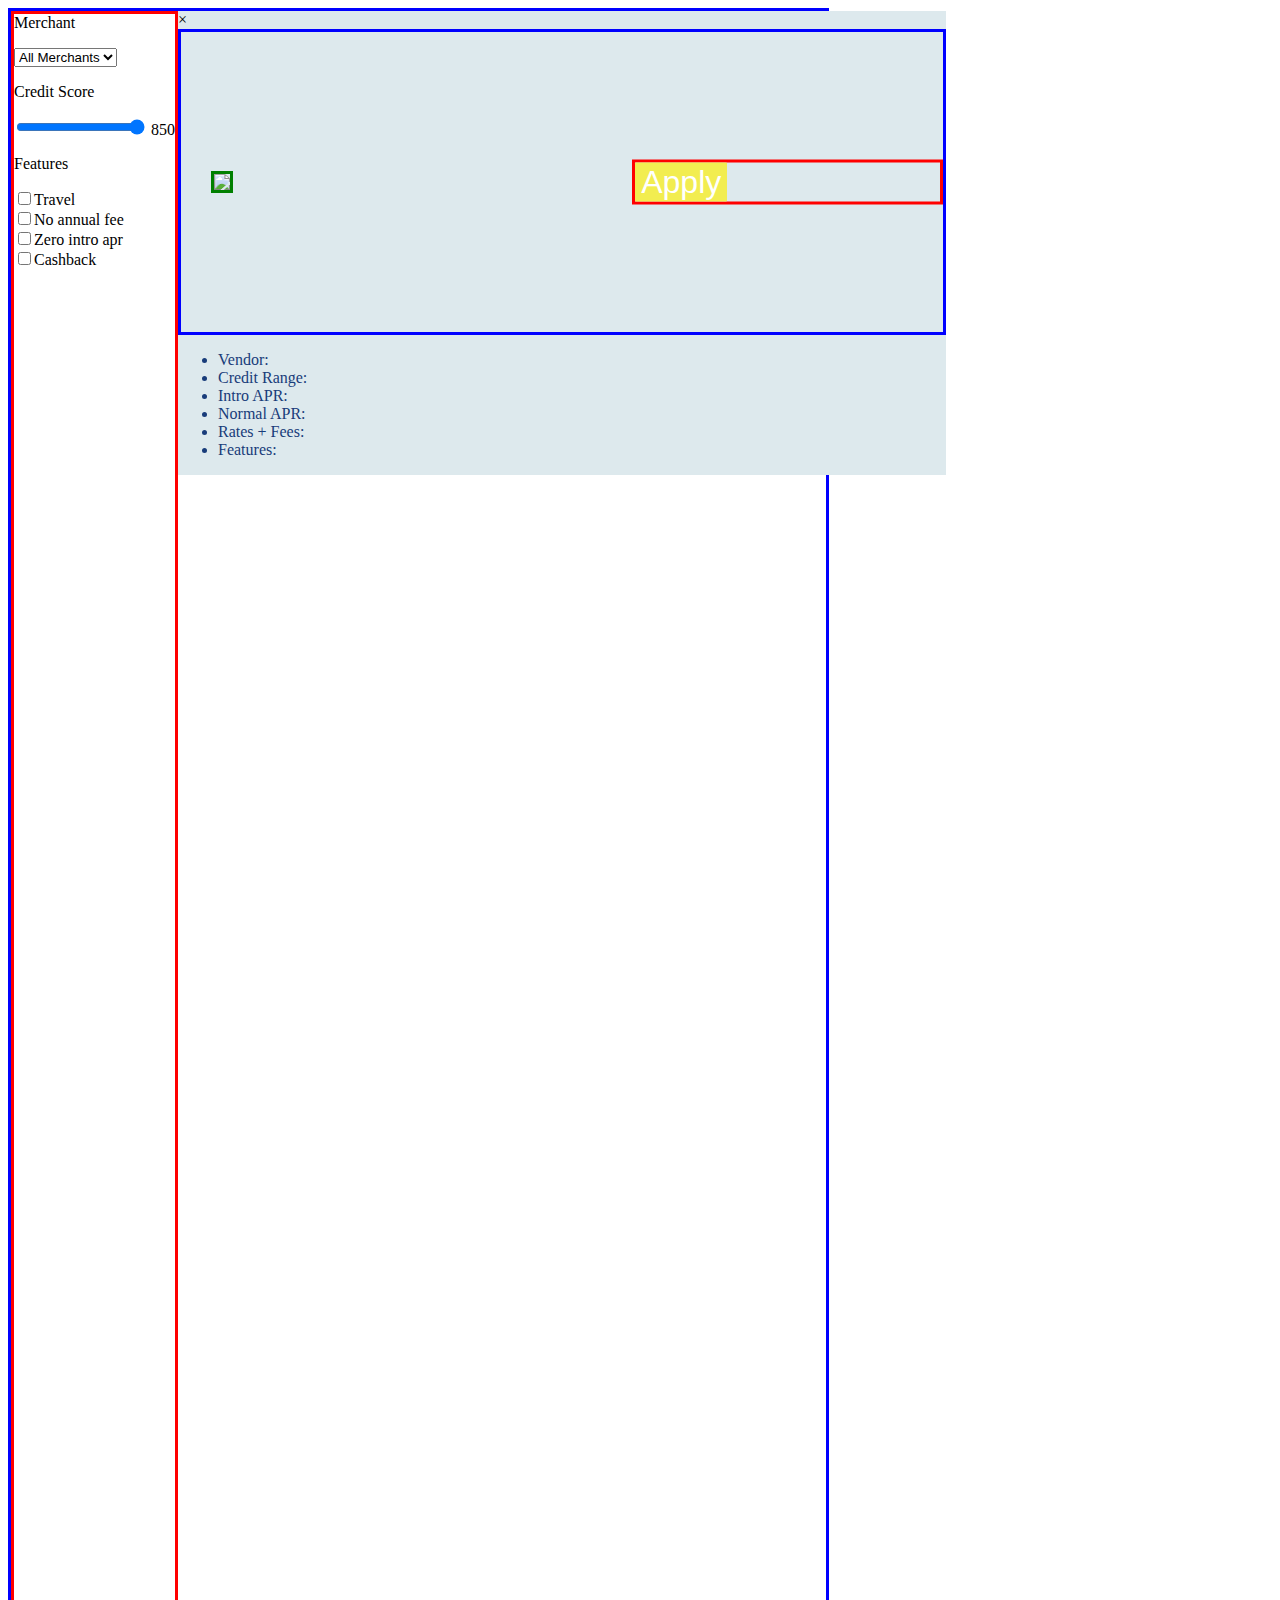
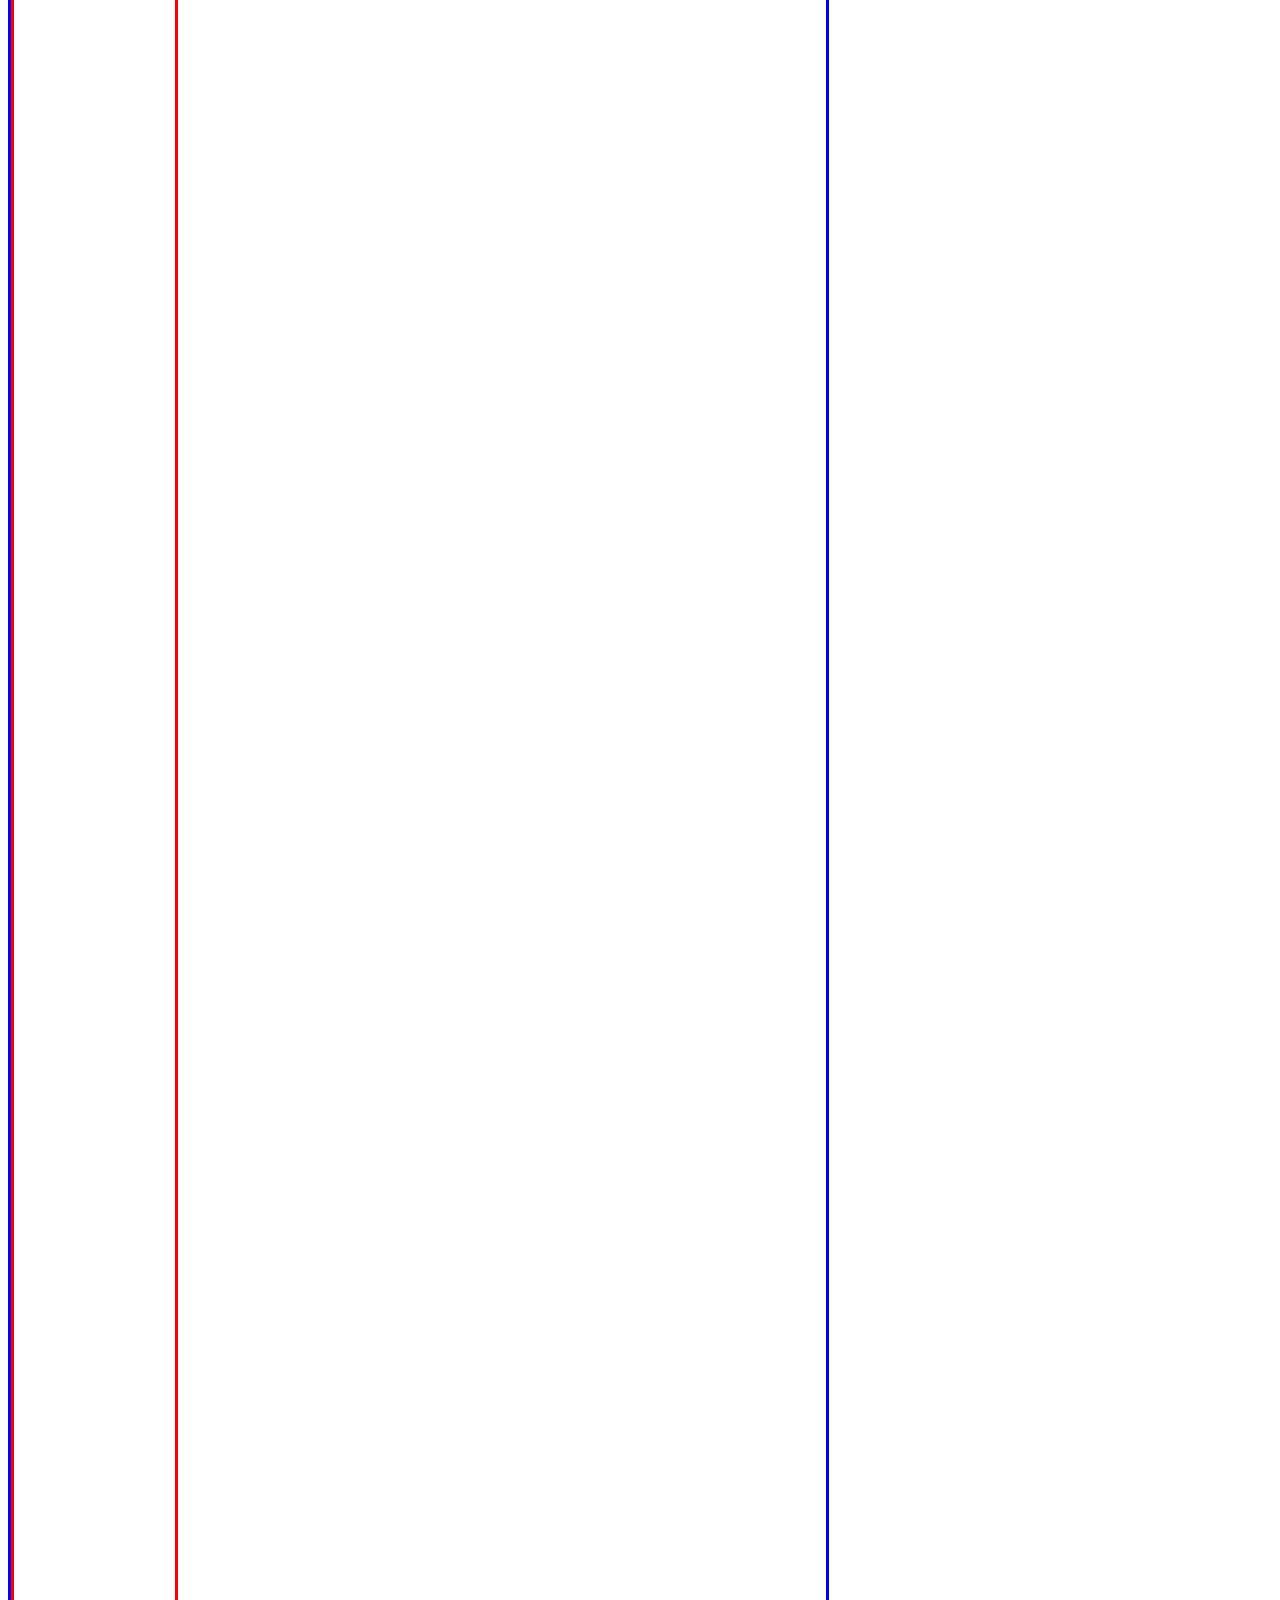
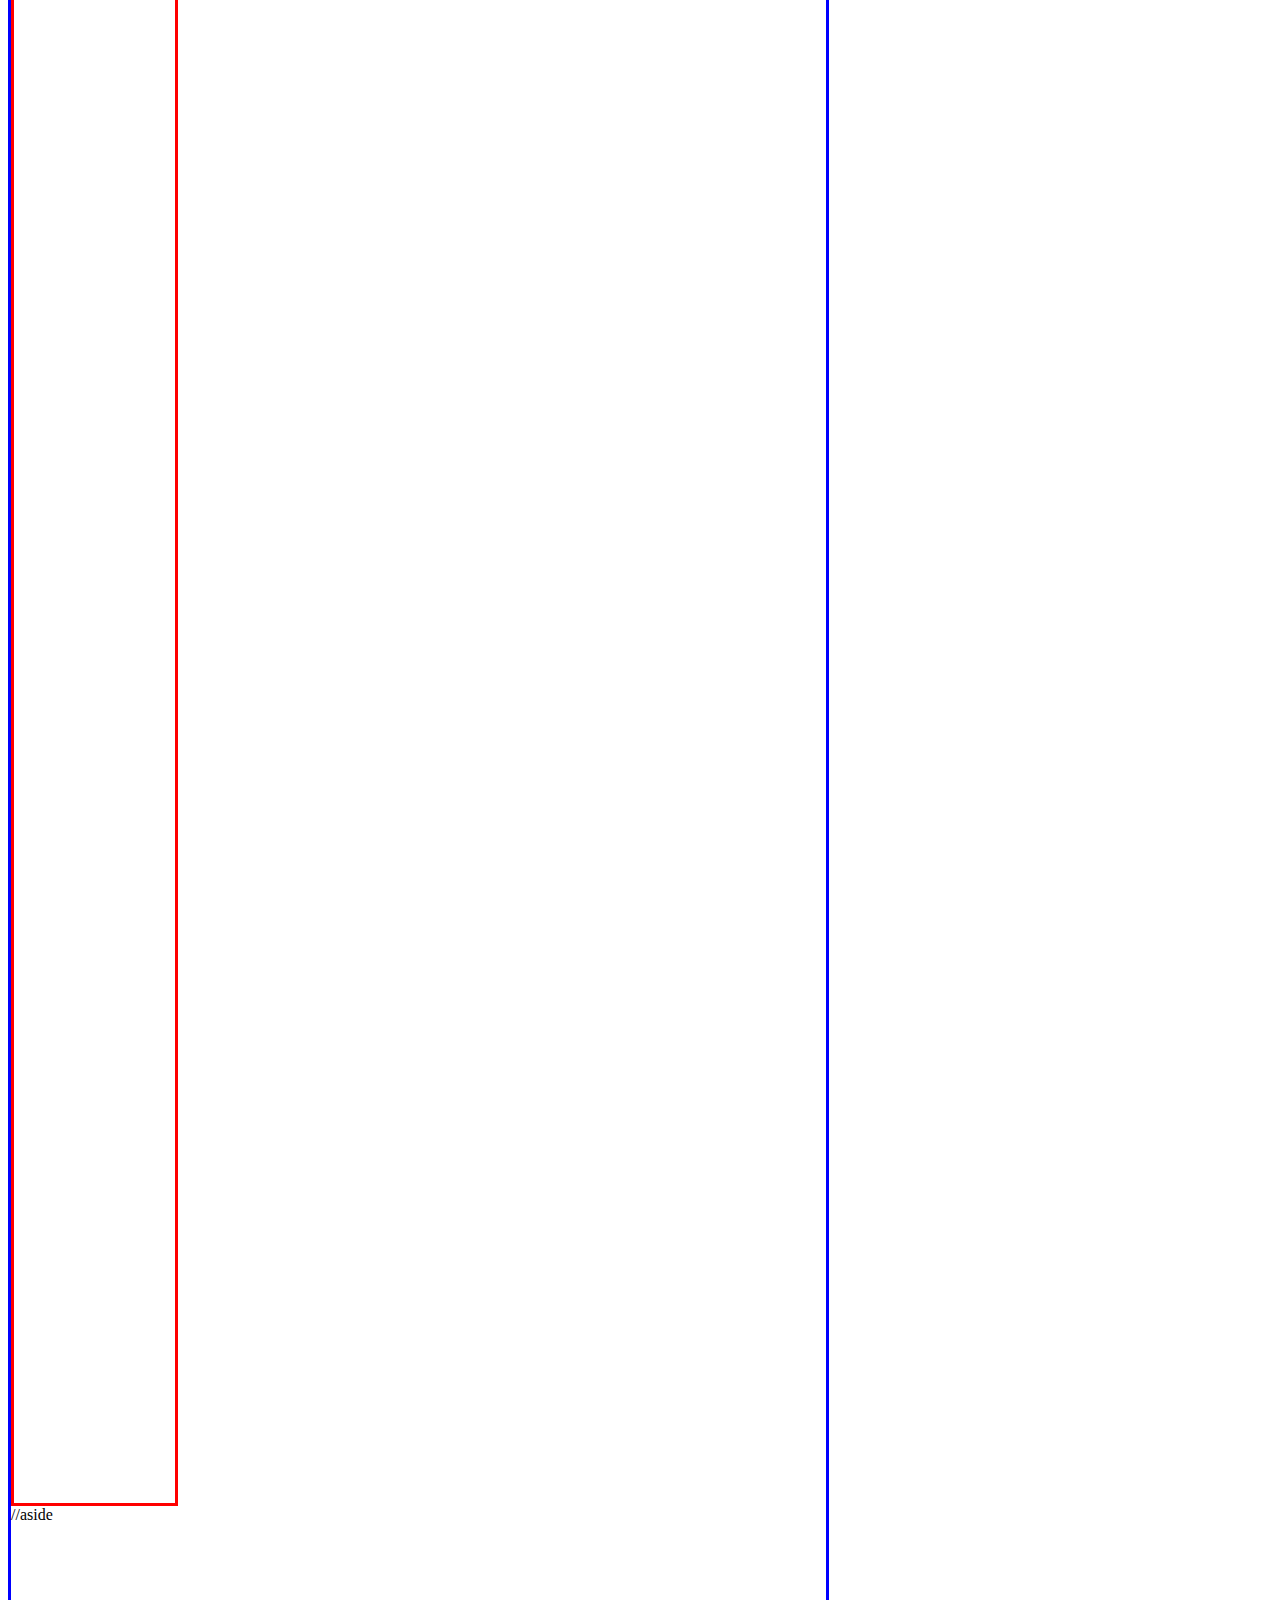
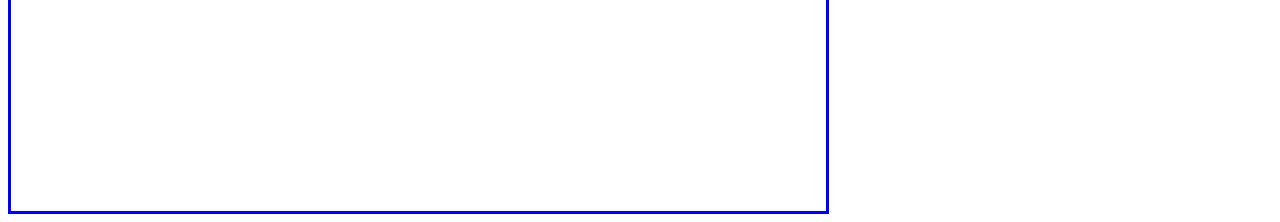
==== index.html @ 8dd1f208 "Merge branch 'master' of https://github.com/nkomirisetti/CreditCard2" ====
<!-- https://nkomirisetti.github.io/CreditCard2/ -->
<html>

  <head><!-- Global site tag (gtag.js) - Google Analytics -->
    <script async src="https://www.googletagmanager.com/gtag/js?id=UA-114930110-1"></script>
    <script>
      window.dataLayer = window.dataLayer || [];
      function gtag(){dataLayer.push(arguments);}
      gtag('js', new Date());
      gtag('config', 'UA-114930110-1');
    </script>
    <link rel="stylesheet" type="text/css" href="mystyle.css">
    <title>RoNi Cards</title>
  </head>

  <body>
  <div id="container-full">
  <div id="display-row">
    <script type ="text/javascript" src = "./script.js"></script>
    <div id="sidebar">
      <form>
        <div>
          <p>Merchant</p>
          <select id="selectMerchant" onchange="return generalUpdate()">
            <option  value="all merchants">All Merchants</option>
          </select>
        </div>
        <p>Credit Score</p>
          <div class="slidecontainer">
            <input oninput="return updateCreditScore()" onchange="return generalUpdate()"  type="range" min="300" max="850" value="850" class="slider" id="slideCreditScore">
            <label id="creditScoreLabel">850</label>
          </div>
          <p>Features</p>
          <div>
            <input type="checkbox" onclick="return generalUpdate()" name="features" id="travel" value="travel">Travel <br>
            <input type="checkbox" onclick="return generalUpdate()" name="features" id="no_annual_fee" value="no_annual_fee">No annual fee<br>
            <input type="checkbox" onclick="return generalUpdate()" name="features" id="zero_intro_apr" value="zero_intro_apr">Zero intro apr<br>
            <input type="checkbox" onclick="return generalUpdate()" name="features" id="cashback" value="cashback">Cashback<br>
          </div>
      </form>
    </div>

    <div id="cardListAndModal">
      <div id="modalWindow">
        <div id="modalContent">
          <span class="modalCloseX">×</span>
          <div id="modalImageAndApply">
            <div id="modalImageDiv">
              <img id="modalImage" src="https://www.bankofamerica.com/content/images/ContextualSiteGraphics/CreditCardArt/en_US/Approved_PCM/8blm_trvsigcm_v_250x158.png">
            </div>
            <div id="modalApplyDiv">
              <button id="modalApplyButton">Apply</button>
            </div>
          </div>
          <div id="modalInfoDiv">
            <ul>
              <li>Vendor: </li>
              <li>Credit Range: </li>
              <li>Intro APR: </li>
              <li>Normal APR: </li>
              <li>Rates + Fees: </li>
              <li>Features: </li>
            </ul>
          </div>
          
        </div>
      </div>
      <main id="cardListContainer">

      </main>
    </div>
    </div>//aside
    </div>
  </body>
</html>
---- mystyle.css ----
#container-full {
	display: table;
	border: 3px solid blue;
	height: 5000px;
}

#display-row {
	display: table-row;
}

#cardListAndModal {
	display: table-cell;
	position: relative;
	float: right;
	/*border: 3px solid red;*/
}

#sidebar{
	vertical-align: top;
	display: table-cell;
	position: relative;
	border: 3px solid red;
	max-width: 10%;
	min-width: 142px;
}

#cardListContainer {
/*	border: 3px solid red;*/

	width: 648px;
	max-width: 648px;
	overflow: auto;
}

#cardList {
	list-style-type: none;

}

#cardListElement{
	list-style-type: none;
	/*border: 3px solid red;*/
}

#cardContainer {
	border-radius: 7px;
	margin-bottom: 20px;

	border: 3px solid #89979C;
	background-color: #C1D5DB;
	height: 250px;
	/*height: 30%;*/

}

#cardImageContainer {
	/*border: 3px solid red;*/
	margin-left: 5px;
	float: left;
	position: relative;
	top: 50%;
	transform: translateY(-50%);
}

#cardInfoContainer {
	/*border: 3px solid blue;*/
	margin-right: 50px;
	/*width: 50%;*/
	max-width: 50%;
	float: right;
	position: relative;
	top: 50%;
	transform: translateY(-50%);
}

#cardImage {
	width: 200px;
	height: auto;
}

#cardInfoList {
	margin-right: 30px;
	/*border: 3px solid red;*/
	float: left;
	list-style-type: none;
	font-family: 'Helvetica', 'Arial', sans-serif;
	width: 300px;
}

#infoListElement {
	/*border: 3px solid blue;*/
	font-size: .85em;
	color: #183C7A;
	padding: 2%;
}

#cardDetailsButton{
	background-color: #183C7A;
	color: white;
	text-align: center;
  	text-decoration: none;
  	border: none;
  	border-radius: 15px;
  	font-size: 1em;
}

#modalWindow {
	background-color: #DDE9ED;
	/*border: 3px solid blue;*/
	display: block; /*none Hidden by default */
    position: fixed; /* Stay in place */
    margin: auto;
    z-index: 1; /* Sit on top */
    width: 60%;
}

#modalImageAndApply {
	border: 3px solid blue;
	height: 300px;
}

#modalImageDiv {
	border: 3px solid green;

	float: left;
	position: relative;
	top: 50%;
	transform: translateY(-50%);
	margin-left: 30px;
	/*width: 50%;*/
}

#modalApplyDiv{
	position: relative;
	top: 50%;
	transform: translateY(-50%);
	border: 3px solid red;
	float: right;
	width: 40%;
}

#modalApplyButton {
	background-color: #F2ED50;
	color: white;
	text-align: center;
  	text-decoration: none;
  	border: none;
  	border-radius: 1px;
  	font-size: 2em;
  	font-family: 'Arial Black', 'Arial', sans-serif;
}

#modalInfoDiv {
	color: #183C7A;
}

#modalCloseX {
	float: right;
	font-size: 5em;
	font-weight: bold;
}

.modalCloseX:hover,
.modalCloseX:focus {
    color: #000;
    text-decoration: none;
    cursor: pointer;
}

#content{


}



/*aside {
  float: left;
  position: relative;

}*/

main {
  //flex: 7;
}

/* Form styling */

/*aside {
  display: flex;
  flex-flow: column;
  align-items: stretch;
}

aside div {
  margin-bottom: 20px;
}
*/
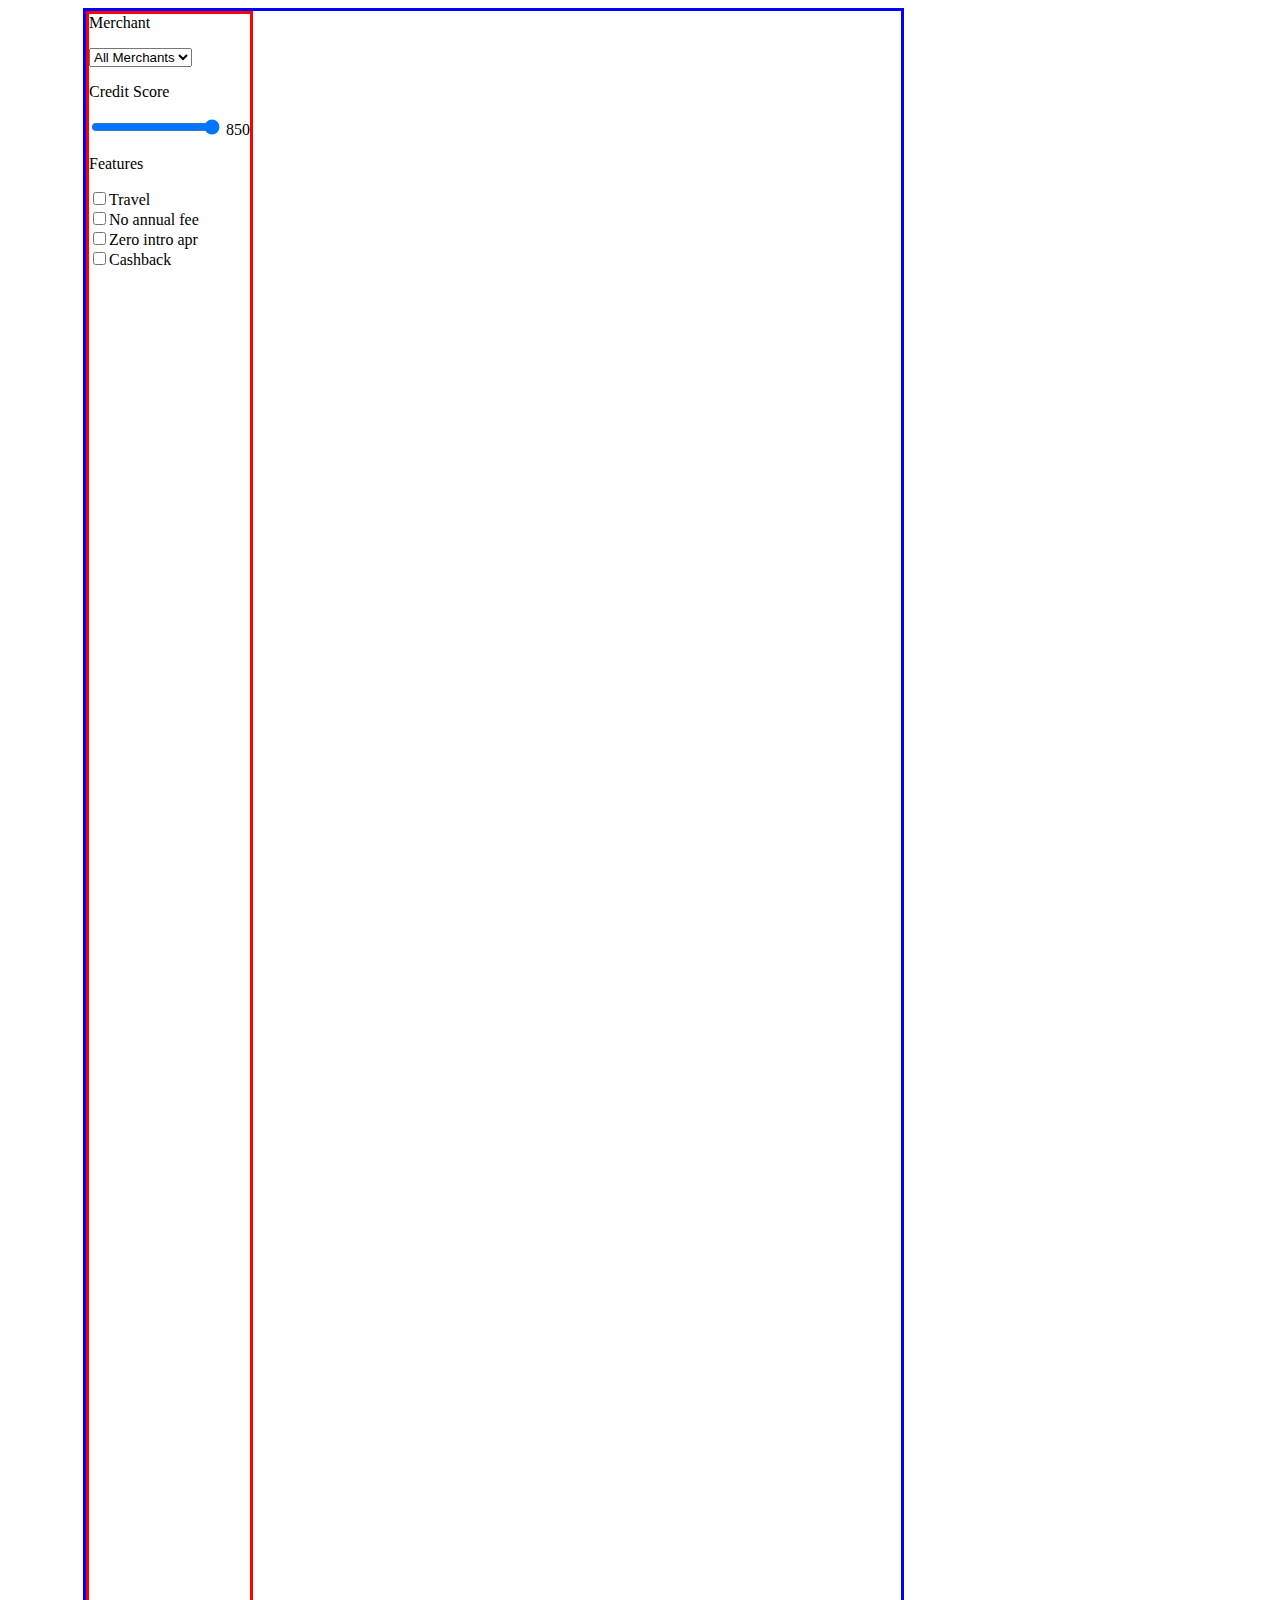
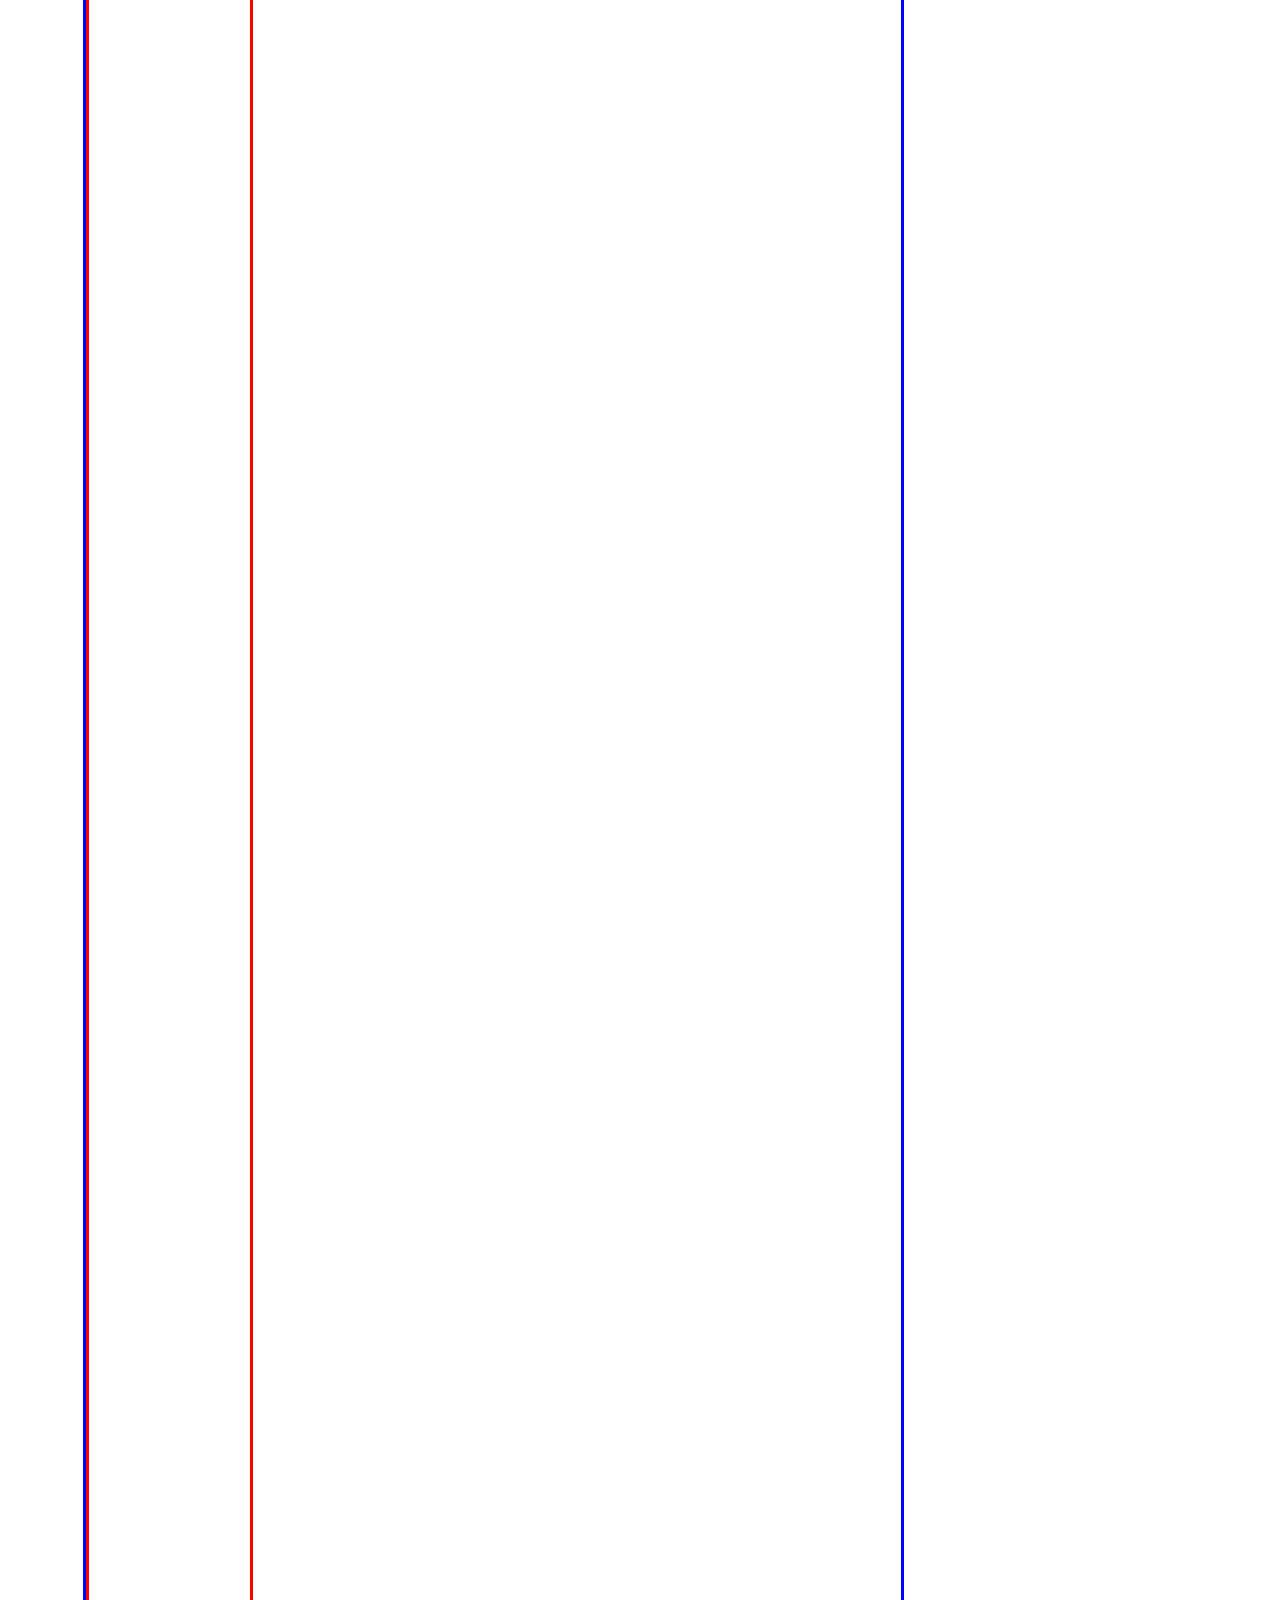
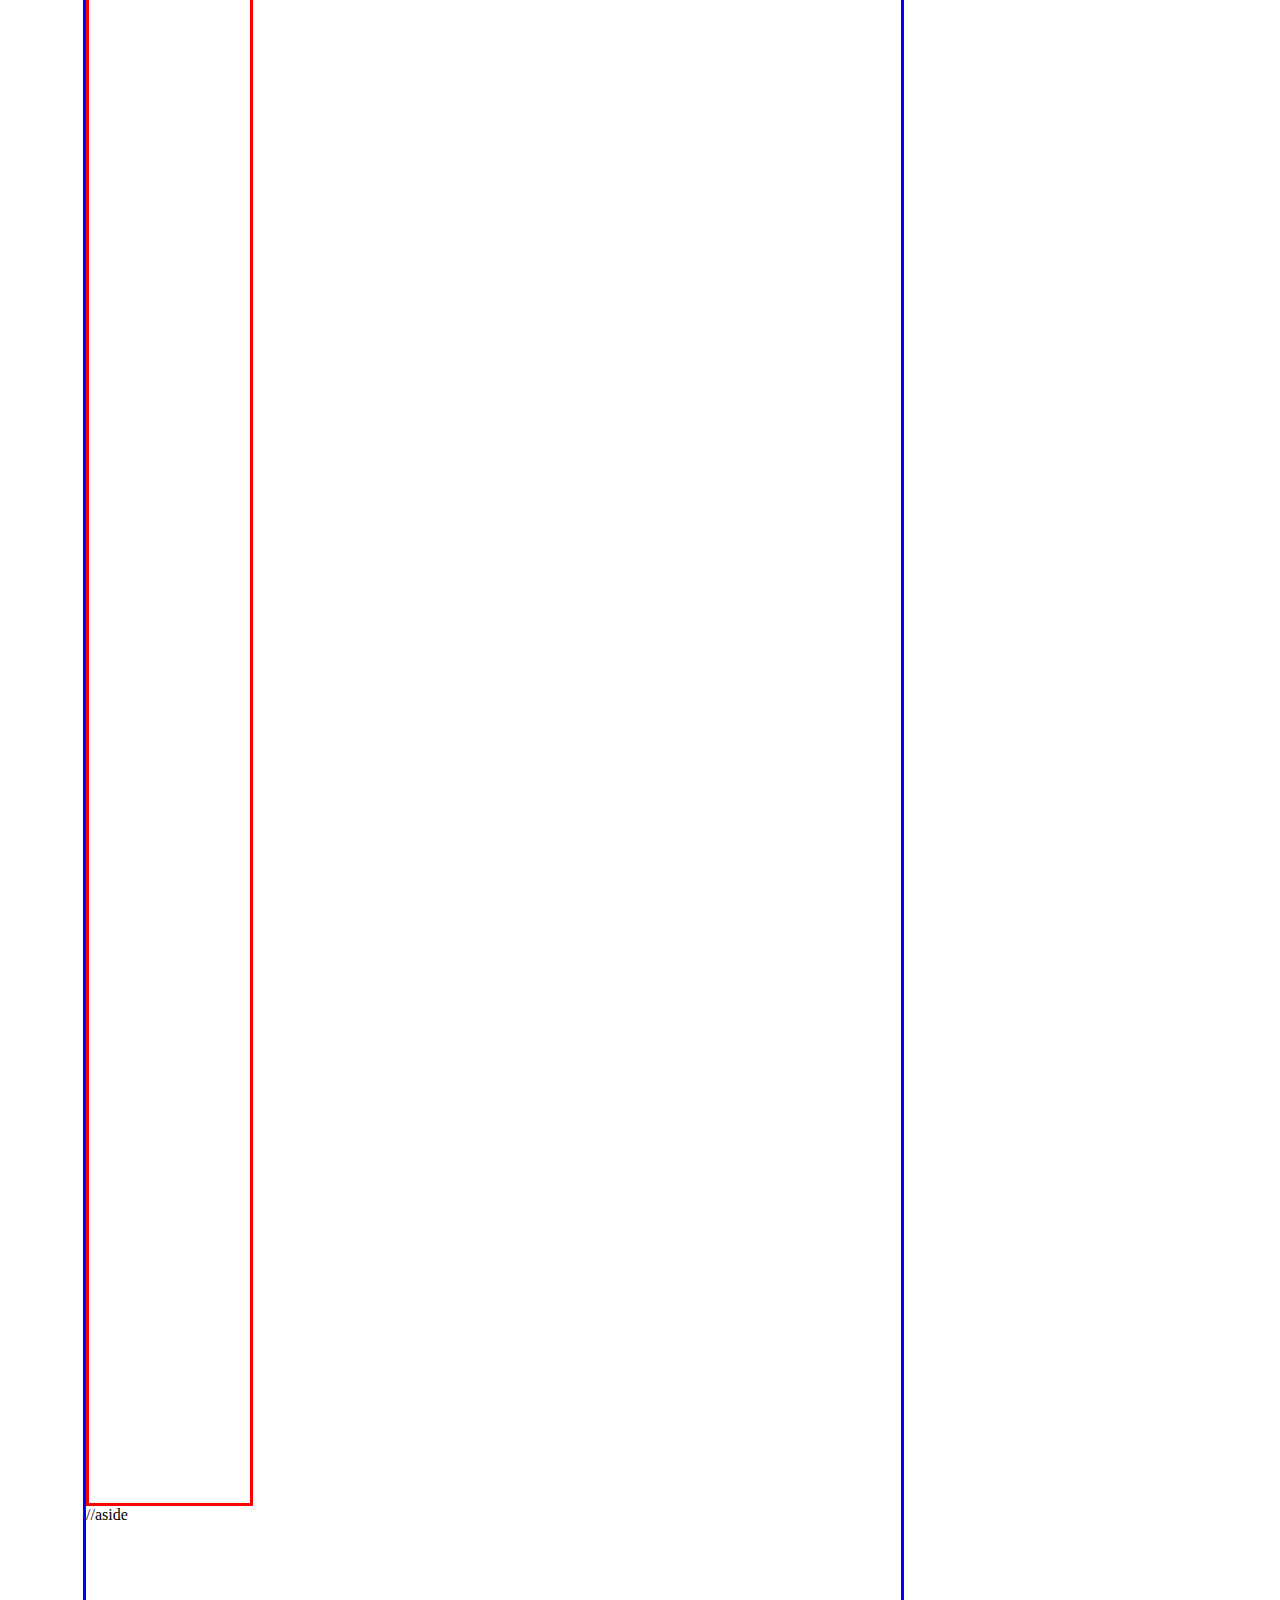
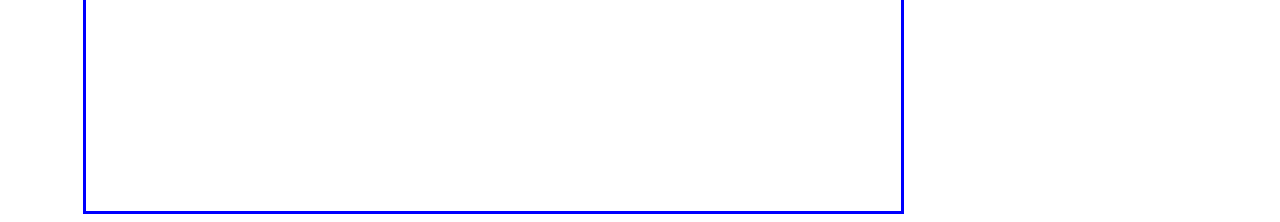
==== commit 72388ff3: "Merge branch 'master' of https://github.com/nkomirisetti/CreditCard2" ====
--- a/index.html
+++ b/index.html
@@ -21,7 +21,7 @@
       <form>
         <div>
           <p>Merchant</p>
-          <select id="selectMerchant" onchange="return generalUpdate()">
+          <select id="selectMerchant" onchange="return generalUpdate()" onclick="return merchantEvent()">
             <option  value="all merchants">All Merchants</option>
           </select>
         </div>
@@ -44,6 +44,7 @@
       <div id="modalWindow">
         <div id="modalContent">
           <span class="modalCloseX">×</span>
+          <span class="modalCardName"></span>
           <div id="modalImageAndApply">
             <div id="modalImageDiv">
               <img id="modalImage" src="https://www.bankofamerica.com/content/images/ContextualSiteGraphics/CreditCardArt/en_US/Approved_PCM/8blm_trvsigcm_v_250x158.png">
@@ -62,7 +63,7 @@
               <li>Features: </li>
             </ul>
           </div>
-          
+
         </div>
       </div>
       <main id="cardListContainer">
--- a/mystyle.css
+++ b/mystyle.css
@@ -1,4 +1,5 @@
 #container-full {
+	margin-left: 75px;
 	display: table;
 	border: 3px solid blue;
 	height: 5000px;
@@ -107,7 +108,7 @@
 #modalWindow {
 	background-color: #DDE9ED;
 	/*border: 3px solid blue;*/
-	display: block; /*none Hidden by default */
+	display: none; /*none Hidden by default */
     position: fixed; /* Stay in place */
     margin: auto;
     z-index: 1; /* Sit on top */
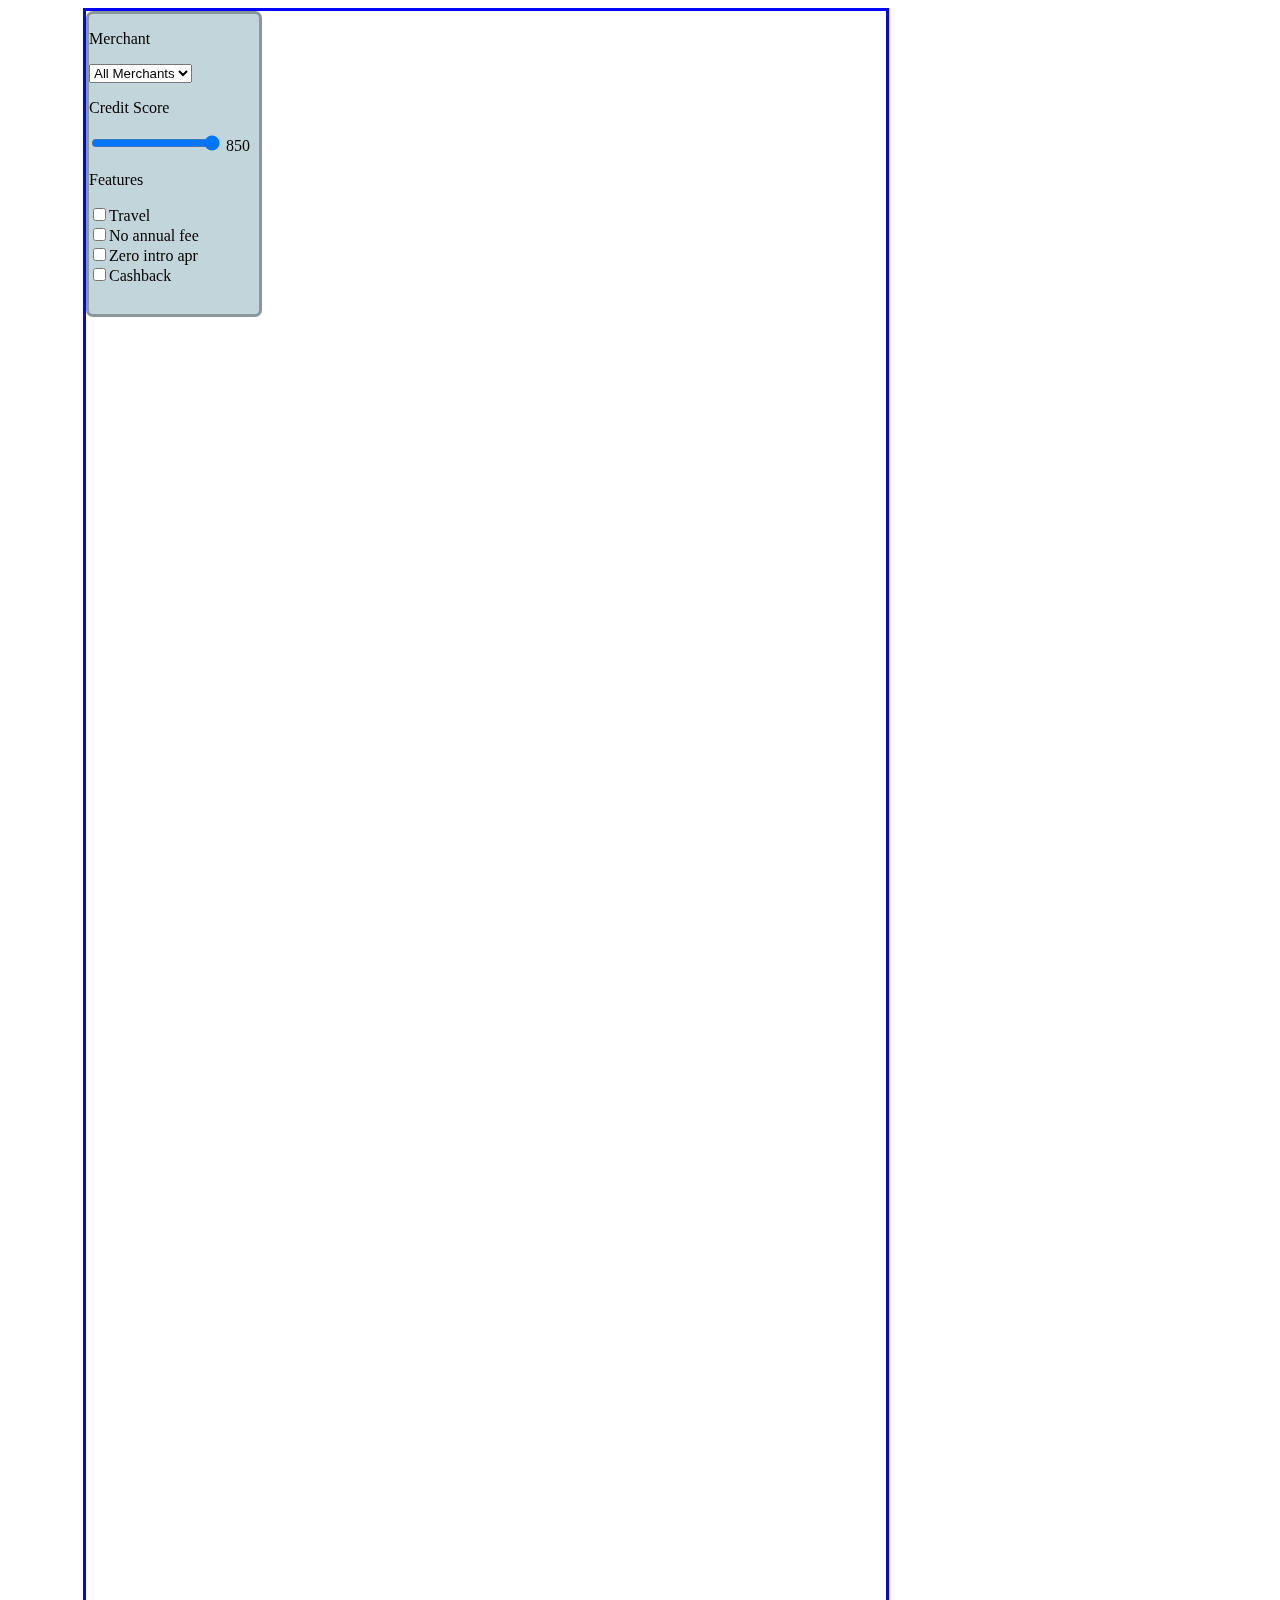
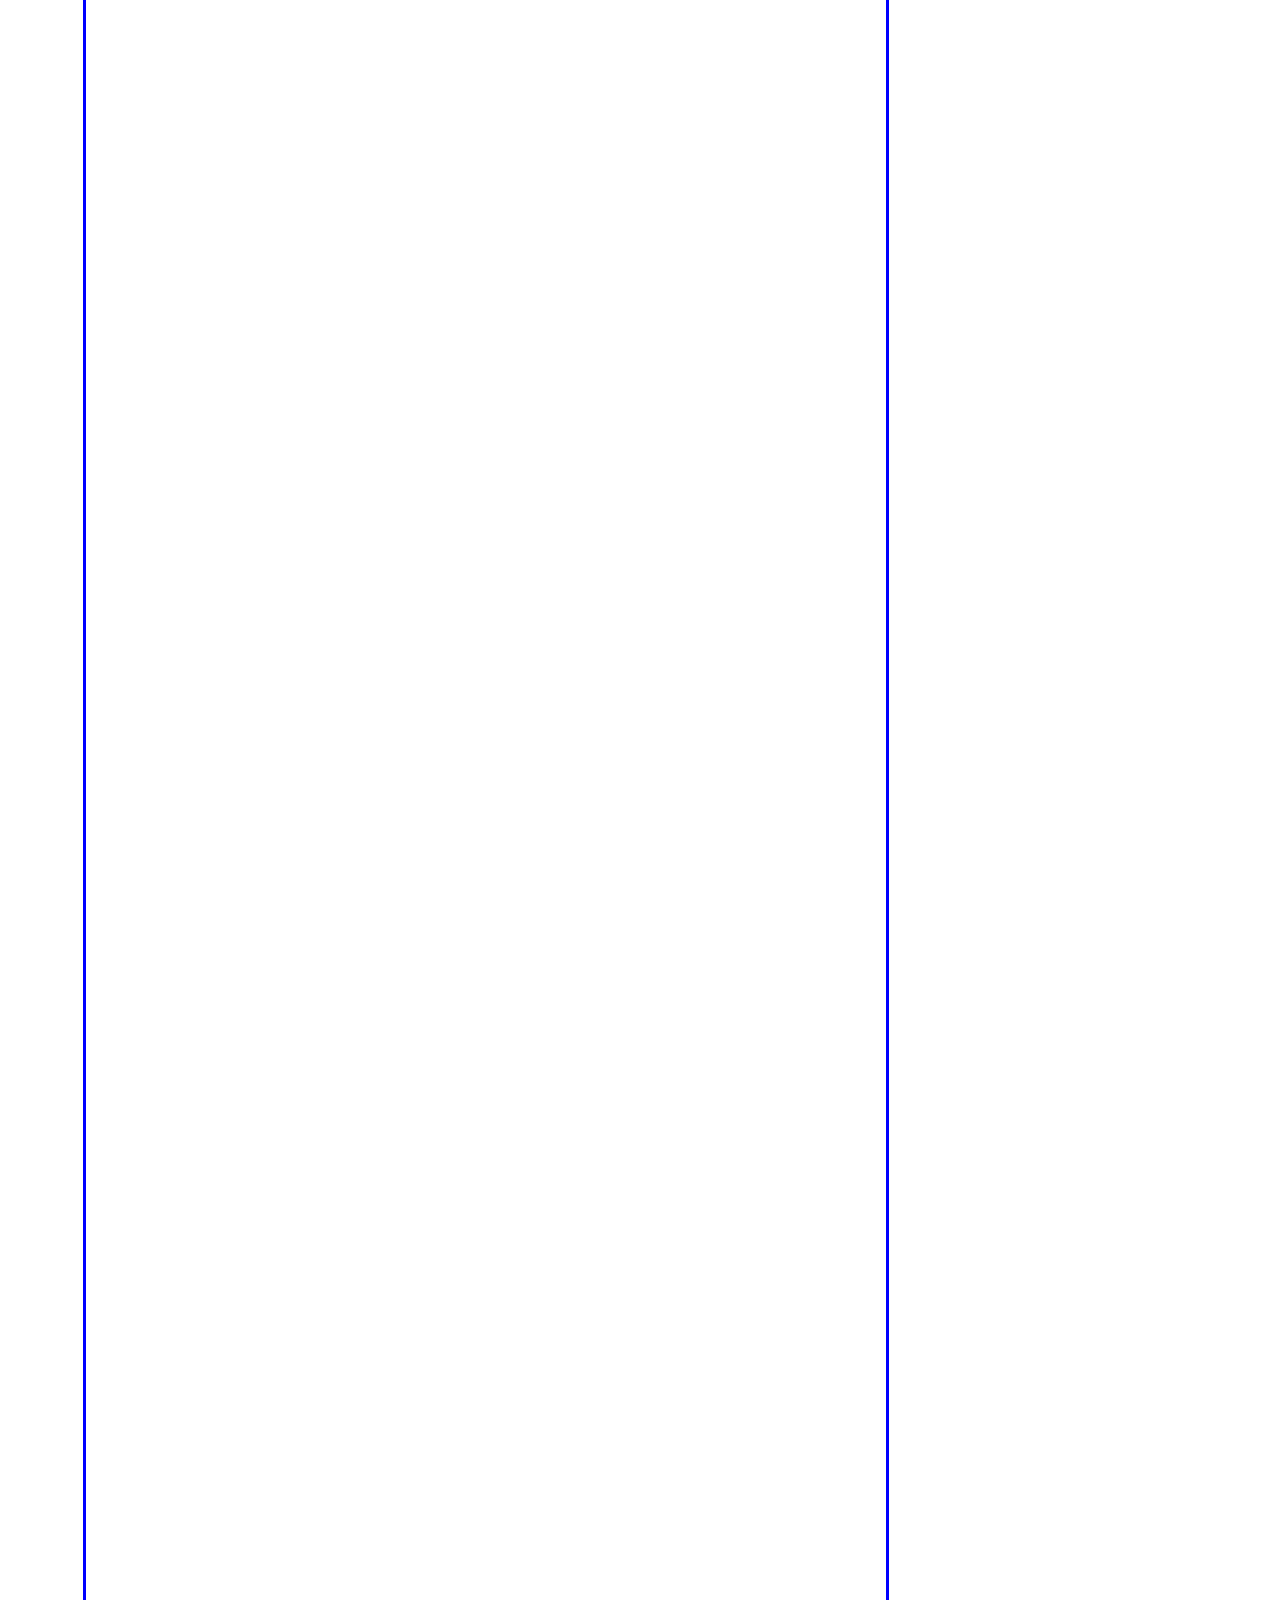
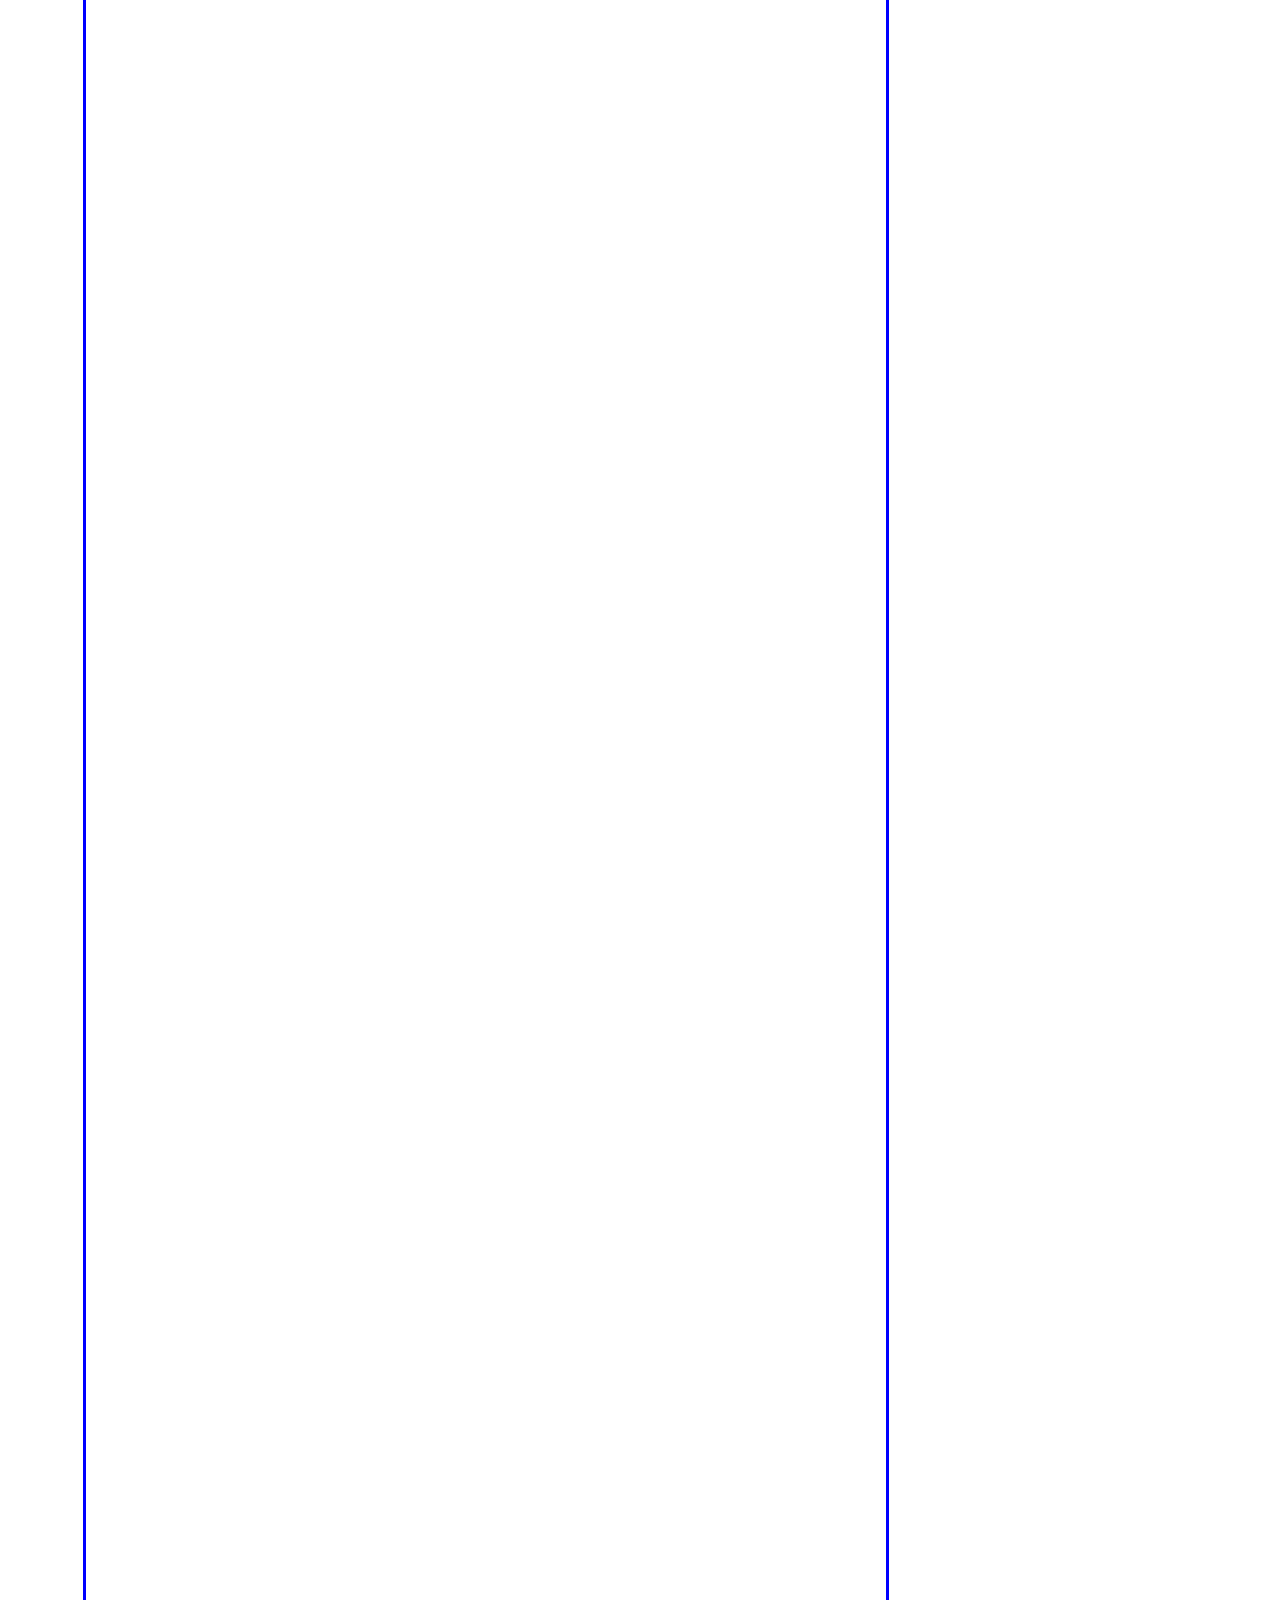
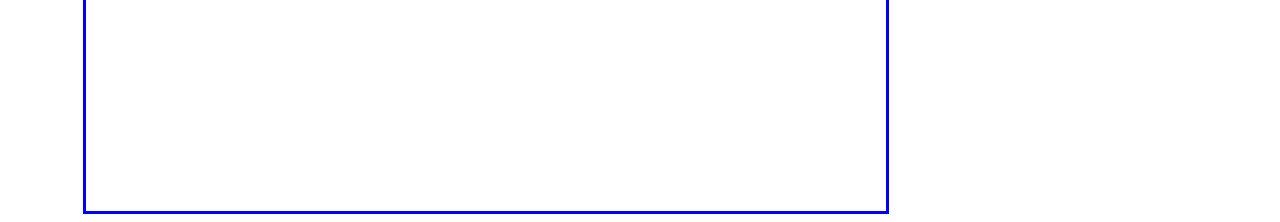
==== commit 5b679e65: "google analytics updates" ====
--- a/index.html
+++ b/index.html
@@ -2,13 +2,35 @@
 <html>
 
   <head><!-- Global site tag (gtag.js) - Google Analytics -->
-    <script async src="https://www.googletagmanager.com/gtag/js?id=UA-114930110-1"></script>
+    <!-- Google Analytics
+    <script>
+    (function(i,s,o,g,r,a,m){i['GoogleAnalyticsObject']=r;i[r]=i[r]||function(){
+    (i[r].q=i[r].q||[]).push(arguments)},i[r].l=1*new Date();a=s.createElement(o),
+    m=s.getElementsByTagName(o)[0];a.async=1;a.src=g;m.parentNode.insertBefore(a,m)
+    })(window,document,'script','https://www.google-analytics.com/analytics.js','ga');
+
+    ga('create', 'UA-114930110-1', 'auto');
+    ga('send', 'pageview');
+    </script>
+     End Google Analytics -->
+     <!-- code option two-->
+    <!-- <script async src="https://www.googletagmanager.com/gtag/js?id=UA-114930110-1"></script>
     <script>
       window.dataLayer = window.dataLayer || [];
       function gtag(){dataLayer.push(arguments);}
       gtag('js', new Date());
       gtag('config', 'UA-114930110-1');
-    </script>
+    </script> -->
+
+    <!-- Google Analytics -->
+<script>
+window.ga=window.ga||function(){(ga.q=ga.q||[]).push(arguments)};ga.l=+new Date;
+ga('create', 'UA-114930110-1', 'auto');
+ga('send', 'pageview');
+</script>
+<script async src='https://www.google-analytics.com/analytics.js'></script>
+<!-- End Google Analytics -->
+
     <link rel="stylesheet" type="text/css" href="mystyle.css">
     <title>RoNi Cards</title>
   </head>
@@ -21,21 +43,47 @@
       <form>
         <div>
           <p>Merchant</p>
-          <select id="selectMerchant" onchange="return generalUpdate()" onclick="return merchantEvent()">
-            <option  value="all merchants">All Merchants</option>
+          <select id="selectMerchant" onchange="return generalUpdate()" onclick="ga('send','event',
+            'Filters',
+            'merchantSelect',
+            selectMerchant.value
+          );">
+            <option value="all merchants">All Merchants</option>
           </select>
         </div>
         <p>Credit Score</p>
-          <div class="slidecontainer">
-            <input oninput="return updateCreditScore()" onchange="return generalUpdate()"  type="range" min="300" max="850" value="850" class="slider" id="slideCreditScore">
+          <div class="slidecontainer" >
+            <input oninput="return updateCreditScore()" onchange="return generalUpdate()"
+            type="range" min="300" max="850" value="850" class="slider" id="slideCreditScore"
+            onclick="ga('send','event',
+              'Filters',
+              'scoreSlide',
+              slideCreditScore.value
+            );">
             <label id="creditScoreLabel">850</label>
           </div>
           <p>Features</p>
           <div>
-            <input type="checkbox" onclick="return generalUpdate()" name="features" id="travel" value="travel">Travel <br>
-            <input type="checkbox" onclick="return generalUpdate()" name="features" id="no_annual_fee" value="no_annual_fee">No annual fee<br>
-            <input type="checkbox" onclick="return generalUpdate()" name="features" id="zero_intro_apr" value="zero_intro_apr">Zero intro apr<br>
-            <input type="checkbox" onclick="return generalUpdate()" name="features" id="cashback" value="cashback">Cashback<br>
+            <input type="checkbox" onclick="return generalUpdate(); ga('send','event',
+              'Filters',
+              'featuresChoose',
+              'travel'
+            );"  name="features" id="travel" value="travel">Travel <br>
+            <input type="checkbox" onclick="return generalUpdate(); ga('send','event',
+              'Filters',
+              'featuresChoose',
+              'no_annual_fee'
+            );" name="features" id="no_annual_fee" value="no_annual_fee">No annual fee<br>
+            <input type="checkbox" onclick="return generalUpdate()" ga('send','event',
+              'Filters',
+              'featuresChoose',
+              'zero_intro_apr'
+            ); name="features" id="zero_intro_apr" value="zero_intro_apr">Zero intro apr<br>
+            <input type="checkbox" onclick="return generalUpdate()"ga('send','event',
+              'Filters',
+              'featuresChoose',
+              'cashback'
+            ); name="features" id="cashback" value="cashback">Cashback<br>
           </div>
       </form>
     </div>
--- a/mystyle.css
+++ b/mystyle.css
@@ -3,6 +3,7 @@
 	display: table;
 	border: 3px solid blue;
 	height: 5000px;
+	width: 800px;
 }
 
 #display-row {
@@ -17,12 +18,19 @@
 }
 
 #sidebar{
-	vertical-align: top;
+	position: fixed;
+	border-radius: 7px;
+	border: 3px solid #89979C;
+
+	background-color: #C1D5DB;
+	/*vertical-align: top;*/
+	height: 300px;
+	width: 170;
 	display: table-cell;
-	position: relative;
-	border: 3px solid red;
-	max-width: 10%;
-	min-width: 142px;
+	/*position: relative;*/
+	/*border: 3px solid red;*/
+	/*max-width: 10%;
+	min-width: 142px;*/
 }
 
 #cardListContainer {
@@ -106,6 +114,8 @@
 }
 
 #modalWindow {
+	border-radius: 7px;
+
 	background-color: #DDE9ED;
 	/*border: 3px solid blue;*/
 	display: none; /*none Hidden by default */
@@ -117,7 +127,7 @@
 
 #modalImageAndApply {
 	border: 3px solid blue;
-	height: 300px;
+	height: 250px;
 }
 
 #modalImageDiv {
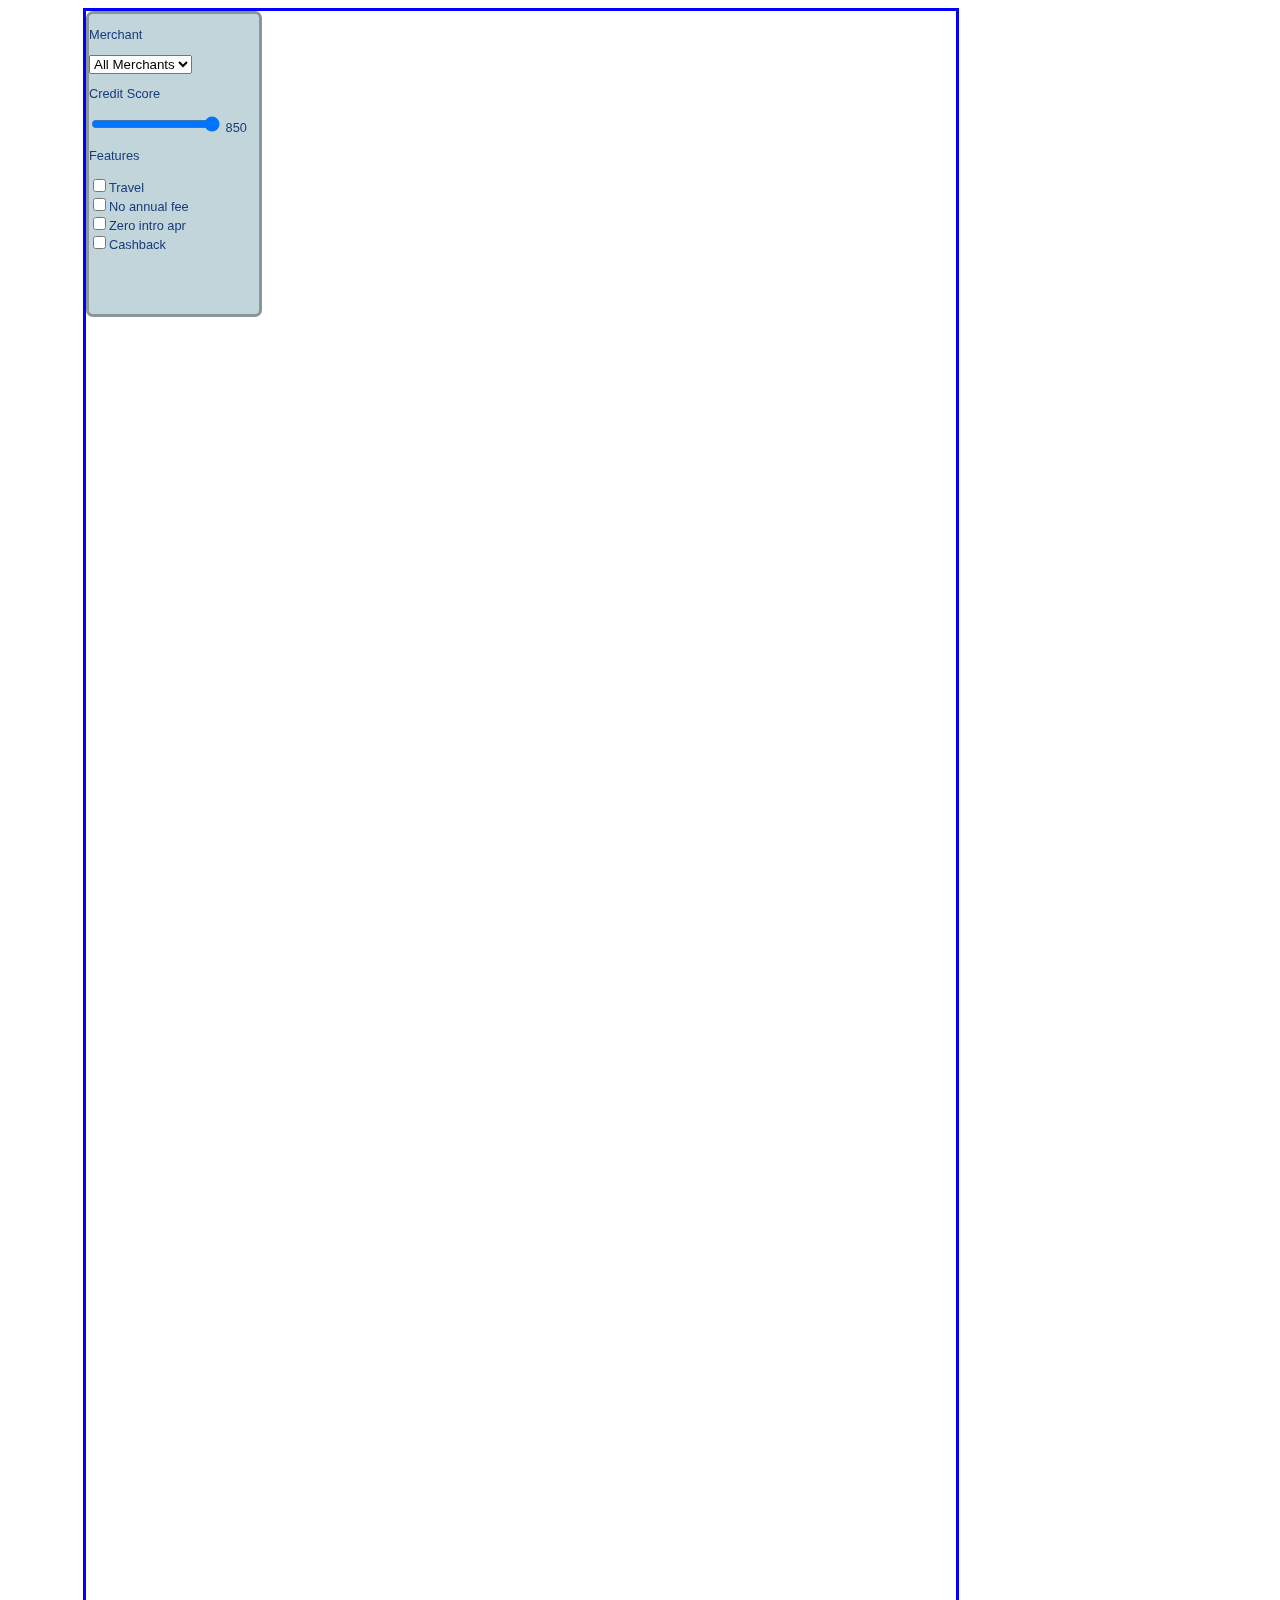
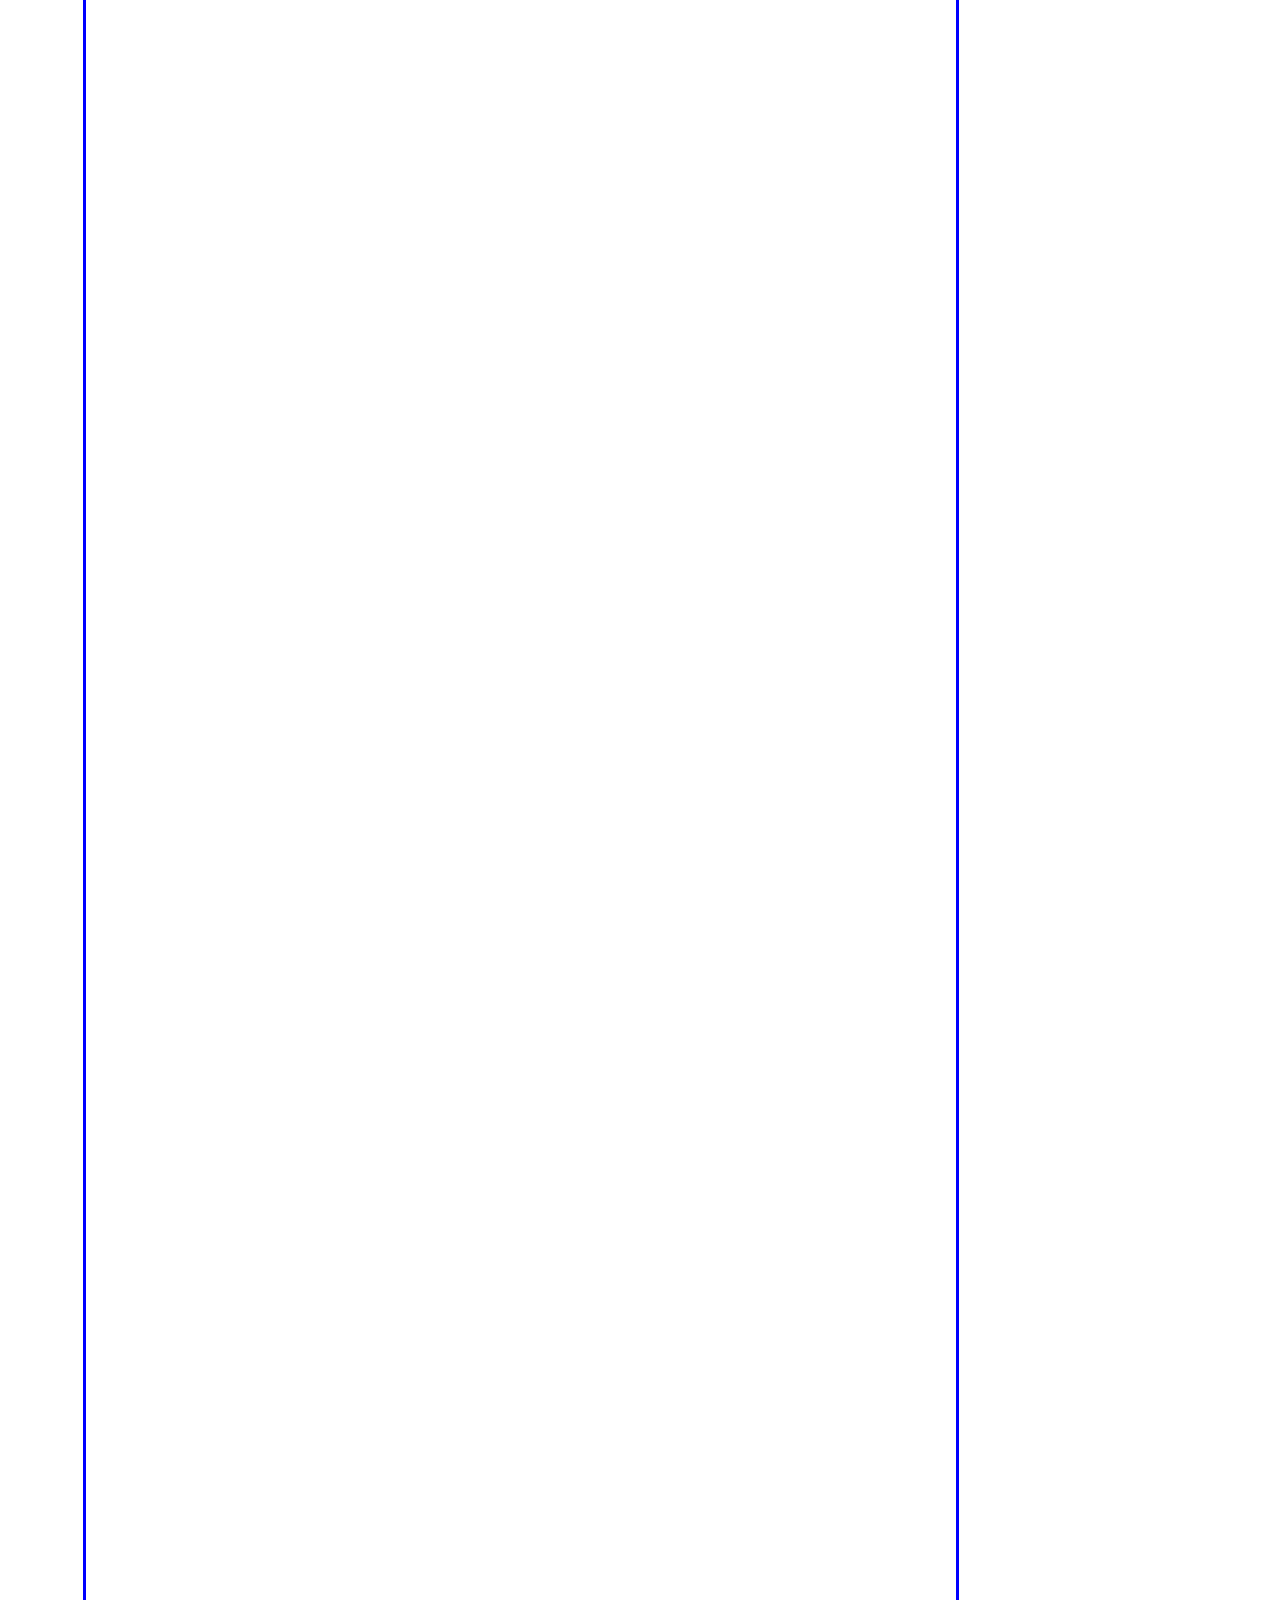
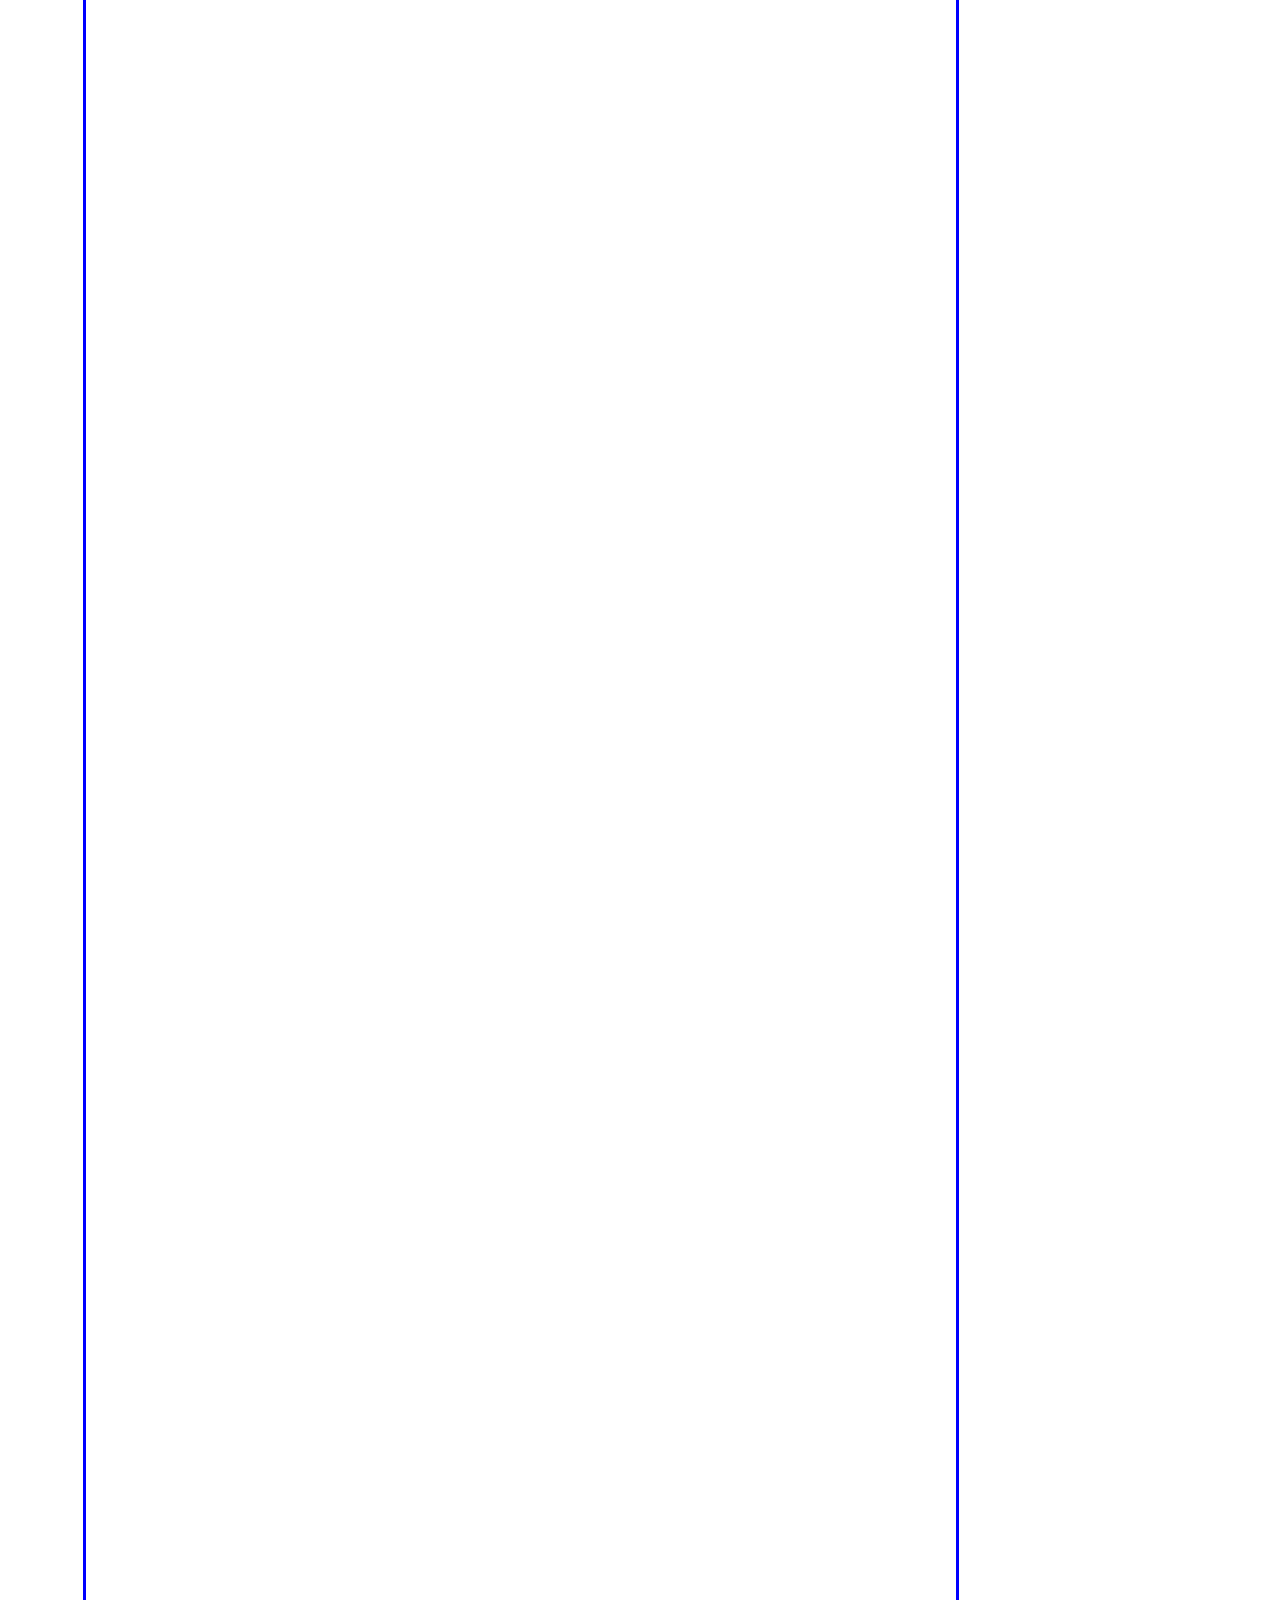
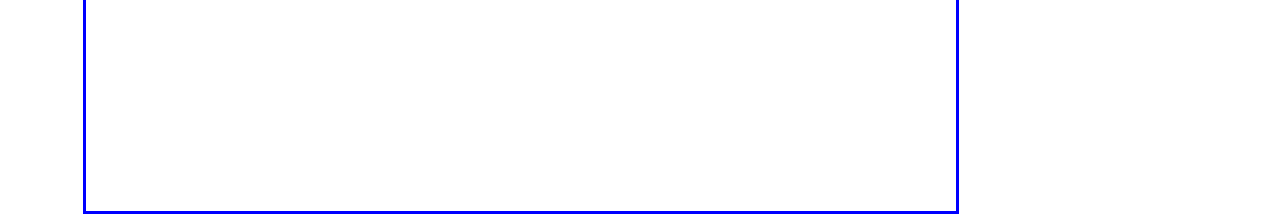
==== commit 84b7edc1: "Image Scale and Sidebar font" ====
--- a/index.html
+++ b/index.html
@@ -1,34 +1,13 @@
 <!-- https://nkomirisetti.github.io/CreditCard2/ -->
 <html>
 
-  <head><!-- Global site tag (gtag.js) - Google Analytics -->
-    <!-- Google Analytics
+  <head>
     <script>
-    (function(i,s,o,g,r,a,m){i['GoogleAnalyticsObject']=r;i[r]=i[r]||function(){
-    (i[r].q=i[r].q||[]).push(arguments)},i[r].l=1*new Date();a=s.createElement(o),
-    m=s.getElementsByTagName(o)[0];a.async=1;a.src=g;m.parentNode.insertBefore(a,m)
-    })(window,document,'script','https://www.google-analytics.com/analytics.js','ga');
-
-    ga('create', 'UA-114930110-1', 'auto');
-    ga('send', 'pageview');
-    </script>
-     End Google Analytics -->
-     <!-- code option two-->
-    <!-- <script async src="https://www.googletagmanager.com/gtag/js?id=UA-114930110-1"></script>
-    <script>
-      window.dataLayer = window.dataLayer || [];
-      function gtag(){dataLayer.push(arguments);}
-      gtag('js', new Date());
-      gtag('config', 'UA-114930110-1');
-    </script> -->
-
-    <!-- Google Analytics -->
-<script>
-window.ga=window.ga||function(){(ga.q=ga.q||[]).push(arguments)};ga.l=+new Date;
-ga('create', 'UA-114930110-1', 'auto');
-ga('send', 'pageview');
-</script>
-<script async src='https://www.google-analytics.com/analytics.js'></script>
+      window.ga=window.ga||function(){(ga.q=ga.q||[]).push(arguments)};ga.l=+new Date;
+      ga('create', 'UA-114930110-1', 'auto');
+      ga('send', 'pageview');
+  </script>
+  <script async src='https://www.google-analytics.com/analytics.js'></script>
 <!-- End Google Analytics -->
 
     <link rel="stylesheet" type="text/css" href="mystyle.css">
@@ -64,26 +43,22 @@
           </div>
           <p>Features</p>
           <div>
-            <input type="checkbox" onclick="return generalUpdate(); ga('send','event',
-              'Filters',
+            <input type="checkbox" onclick="ga('send','event','Filters',
               'featuresChoose',
-              'travel'
-            );"  name="features" id="travel" value="travel">Travel <br>
-            <input type="checkbox" onclick="return generalUpdate(); ga('send','event',
-              'Filters',
+              travel.id
+            );return generalUpdate();"  name="features" id="travel" value="travel">Travel <br>
+            <input type="checkbox" onclick="ga('send','event','Filters',
               'featuresChoose',
-              'no_annual_fee'
-            );" name="features" id="no_annual_fee" value="no_annual_fee">No annual fee<br>
-            <input type="checkbox" onclick="return generalUpdate()" ga('send','event',
-              'Filters',
+              no_annual_fee.id
+            );return generalUpdate();" name="features" id="no_annual_fee" value="no_annual_fee">No annual fee<br>
+            <input type="checkbox" onclick="ga('send','event','Filters',
               'featuresChoose',
-              'zero_intro_apr'
-            ); name="features" id="zero_intro_apr" value="zero_intro_apr">Zero intro apr<br>
-            <input type="checkbox" onclick="return generalUpdate()"ga('send','event',
-              'Filters',
+              zero_intro_apr.id
+            );return generalUpdate();" name="features" id="zero_intro_apr" value="zero_intro_apr">Zero intro apr<br>
+            <input type="checkbox" onclick="ga('send','event','Filters',
               'featuresChoose',
-              'cashback'
-            ); name="features" id="cashback" value="cashback">Cashback<br>
+              cashback.id
+            );return generalUpdate();" name="features" id="cashback" value="cashback">Cashback<br>
           </div>
       </form>
     </div>
@@ -91,9 +66,10 @@
     <div id="cardListAndModal">
       <div id="modalWindow">
         <div id="modalContent">
-          <span class="modalCloseX">×</span>
-          <span class="modalCardName"></span>
+          <div id="modalCloseX">x</div>
+          
           <div id="modalImageAndApply">
+          <div id="modalCardName">Card Name Example Card</div>
             <div id="modalImageDiv">
               <img id="modalImage" src="https://www.bankofamerica.com/content/images/ContextualSiteGraphics/CreditCardArt/en_US/Approved_PCM/8blm_trvsigcm_v_250x158.png">
             </div>
@@ -103,12 +79,12 @@
           </div>
           <div id="modalInfoDiv">
             <ul>
-              <li>Vendor: </li>
-              <li>Credit Range: </li>
-              <li>Intro APR: </li>
-              <li>Normal APR: </li>
-              <li>Rates + Fees: </li>
-              <li>Features: </li>
+              <li id="modalMerchant">Merchant: </li>
+              <li id="modalCreditRange">Credit Range: </li>
+              <li id="modalIntro">Intro APR: </li>
+              <li id="modalNormal">Normal APR: </li>
+              <li id="modalRates">Rates and Fees: </li>
+              <li id="modalFeatures">Features: </li>
             </ul>
           </div>
 
@@ -118,7 +94,7 @@
 
       </main>
     </div>
-    </div>//aside
+    </div>
     </div>
   </body>
 </html>
--- a/mystyle.css
+++ b/mystyle.css
@@ -1,12 +1,14 @@
 #container-full {
+	min-width: 800px;
 	margin-left: 75px;
 	display: table;
 	border: 3px solid blue;
 	height: 5000px;
-	width: 800px;
+	width: 870px;/*here to get rid of overlap*/
 }
 
 #display-row {
+	min-width: 800px;
 	display: table-row;
 }
 
@@ -18,6 +20,9 @@
 }
 
 #sidebar{
+	color: #183C7A;
+    font-family: "Open Sans",sans-serif;
+	font-size: .8em;
 	position: fixed;
 	border-radius: 7px;
 	border: 3px solid #89979C;
@@ -36,8 +41,8 @@
 #cardListContainer {
 /*	border: 3px solid red;*/
 
-	width: 648px;
-	max-width: 648px;
+	width: 700px;
+	/*max-width: 648px;*/
 	overflow: auto;
 }
 
@@ -54,7 +59,7 @@
 #cardContainer {
 	border-radius: 7px;
 	margin-bottom: 20px;
-
+	/*width: 608px;*/
 	border: 3px solid #89979C;
 	background-color: #C1D5DB;
 	height: 250px;
@@ -73,9 +78,9 @@
 
 #cardInfoContainer {
 	/*border: 3px solid blue;*/
-	margin-right: 50px;
-	/*width: 50%;*/
-	max-width: 50%;
+	margin-right: 0px;
+	width: 330px;
+	/*max-width: 50%*/;
 	float: right;
 	position: relative;
 	top: 50%;
@@ -83,22 +88,26 @@
 }
 
 #cardImage {
-	width: 200px;
+	width: 280px;
 	height: auto;
+	margin-left: 15px;
 }
 
 #cardInfoList {
-	margin-right: 30px;
+	/*margin-right: 30px;*/
 	/*border: 3px solid red;*/
 	float: left;
 	list-style-type: none;
-	font-family: 'Helvetica', 'Arial', sans-serif;
-	width: 300px;
+	/*font-family: 'Helvetica', 'Arial', sans-serif;*/
+	font-family: "Open Sans",sans-serif;
+
+	width: 220px;
 }
 
 #infoListElement {
 	/*border: 3px solid blue;*/
-	font-size: .85em;
+	float: left;
+	font-size: .95em;
 	color: #183C7A;
 	padding: 2%;
 }
@@ -114,43 +123,51 @@
 }
 
 #modalWindow {
+	width: 690px;
 	border-radius: 7px;
-
-	background-color: #DDE9ED;
-	/*border: 3px solid blue;*/
-	display: none; /*none Hidden by default */
+	border: 3px solid #89979C;
+	background-color: #C1D5DB;
+	/*background-color: #DDE9ED;*/
+	display: none; /*none block Hidden by default */
     position: fixed; /* Stay in place */
-    margin: auto;
+    /*margin: auto;*/
+    margin-left: auto; 
+    margin-right: auto;
+    margin-top: 20px;
+
     z-index: 1; /* Sit on top */
     width: 60%;
 }
 
 #modalImageAndApply {
-	border: 3px solid blue;
+	border: 3px solid #89979C;
+	border: 3px solid green;
 	height: 250px;
 }
 
 #modalImageDiv {
-	border: 3px solid green;
-
-	float: left;
-	position: relative;
-	top: 50%;
-	transform: translateY(-50%);
+	border: 3px solid red;
+
+	float: left;
+	position: relative;
+	/*top: 50%;
+	transform: translateY(-50%);*/
 	margin-left: 30px;
 	/*width: 50%;*/
 }
 
 #modalApplyDiv{
 	position: relative;
-	top: 50%;
-	transform: translateY(-50%);
-	border: 3px solid red;
+	/*top: 50%;
+	transform: translateY(-50%);*/
+	margin-top: 70px;
+	margin-right: 20px;
 	float: right;
 	width: 40%;
 }
 
 #modalApplyButton {
+	float: right;
 	background-color: #F2ED50;
 	color: white;
 	text-align: center;
@@ -162,20 +179,42 @@
 }
 
 #modalInfoDiv {
+	border: 3px solid #89979C;
+
 	color: #183C7A;
 }
 
 #modalCloseX {
-	float: right;
-	font-size: 5em;
+	/*border: 3px solid white;*/
+
+	font-family: 'Arial Black', 'Arial', sans-serif;
+	float: right;
+	font-size: 2em;
 	font-weight: bold;
-}
-
-.modalCloseX:hover,
-.modalCloseX:focus {
-    color: #000;
+	float: right;
+	color: white;
+	margin-right: 15px;
+}
+
+#modalCloseX:hover,
+#modalCloseX:focus {
+    color: #afafaf;
     text-decoration: none;
     cursor: pointer;
+}
+
+#modalCardName {
+	font-family: 'Arial Black', 'Arial', sans-serif;
+	font-size: 1.5em;
+	border: 3px solid red;
+	margin-left: 20px;
+	/*text-align: center;*/
+}
+
+#noMatchesFoundText{
+	font-family: 'Arial Black', 'Arial', sans-serif;
+	font-size: 2em;
+	text-align: center;
 }
 
 #content{
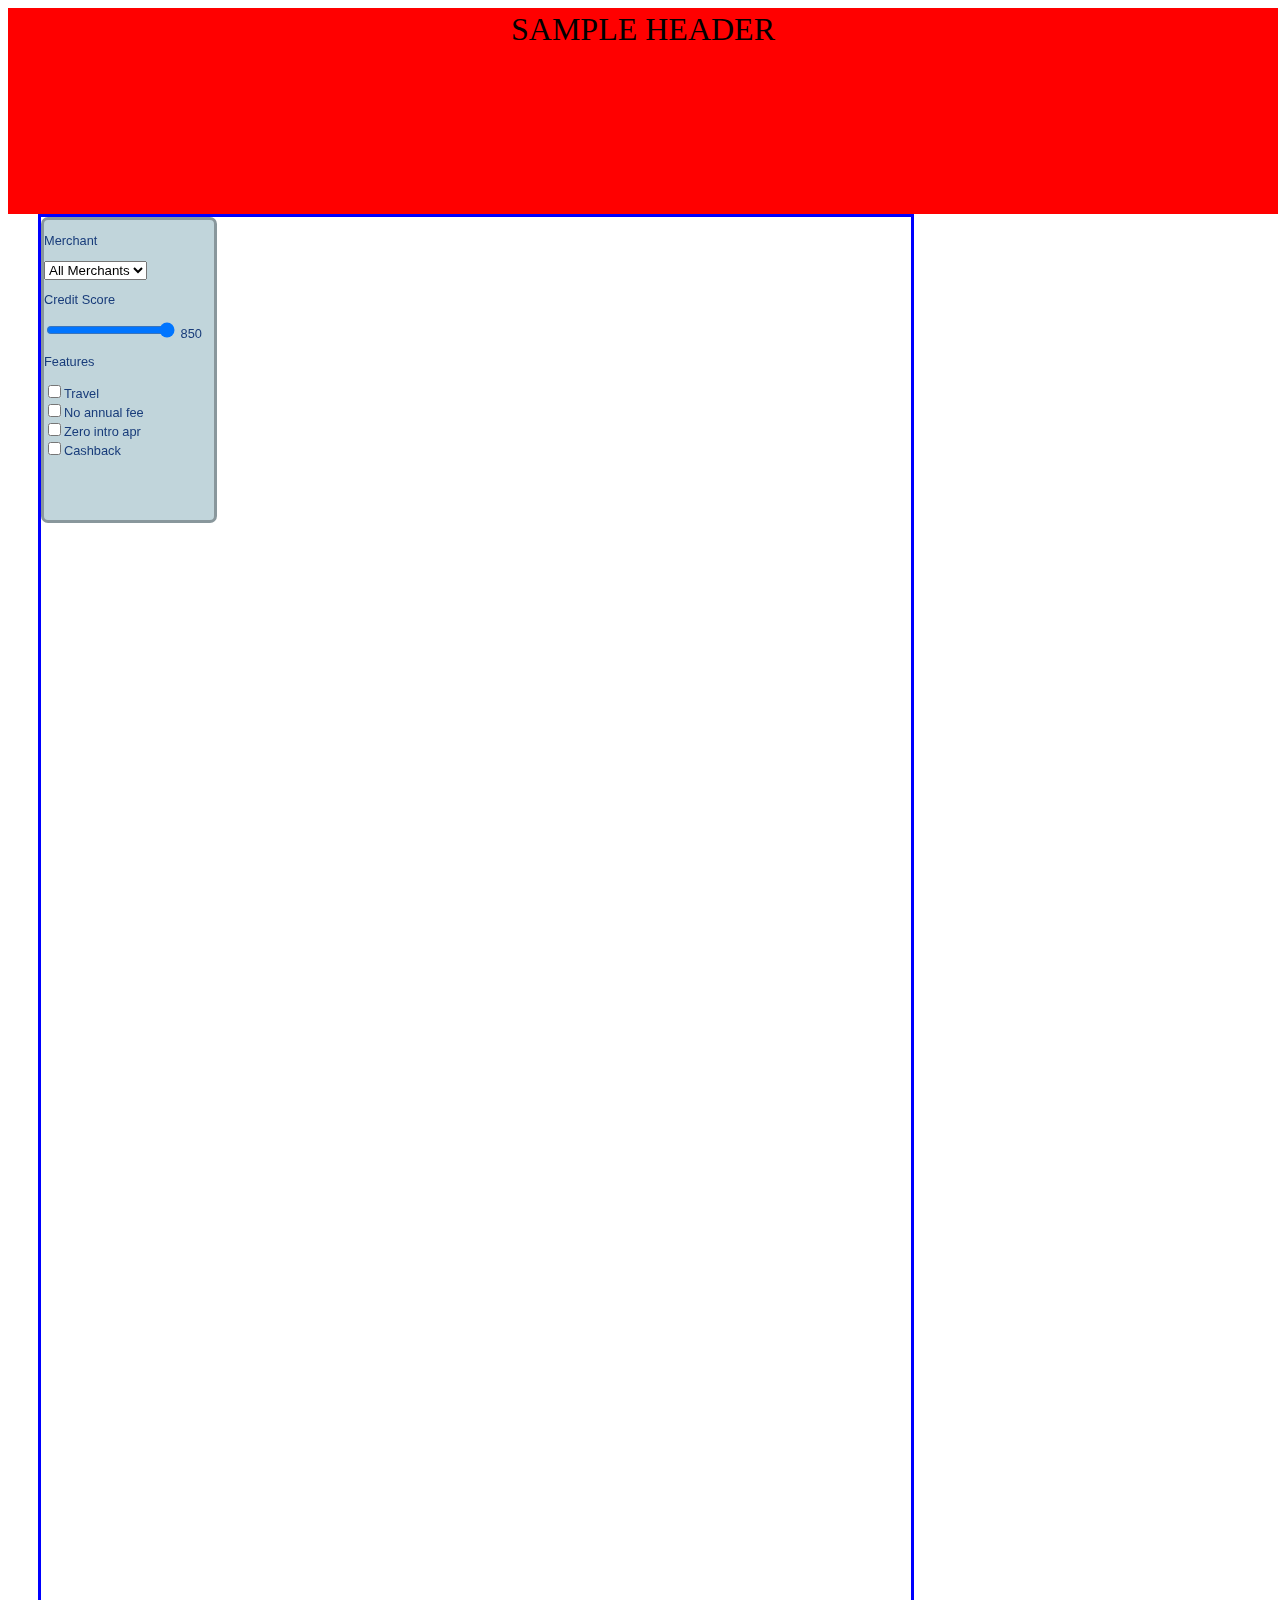
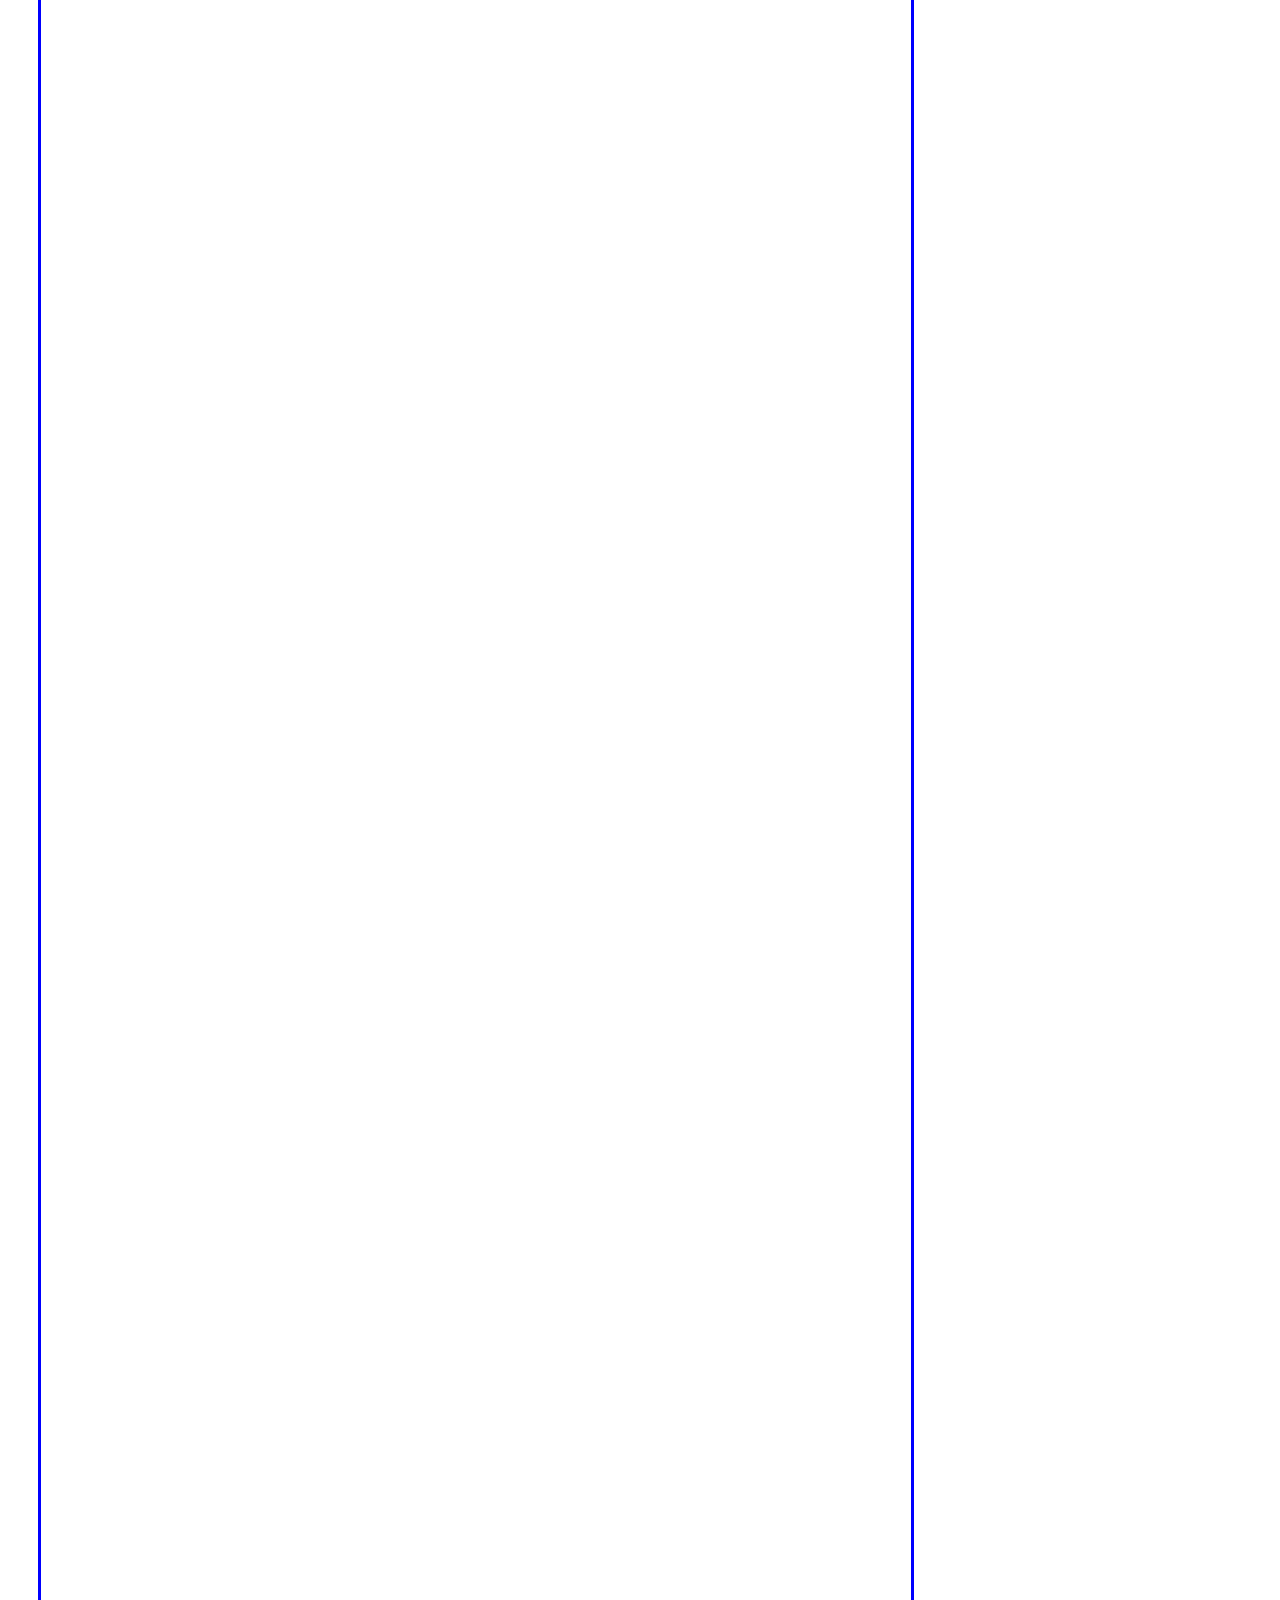
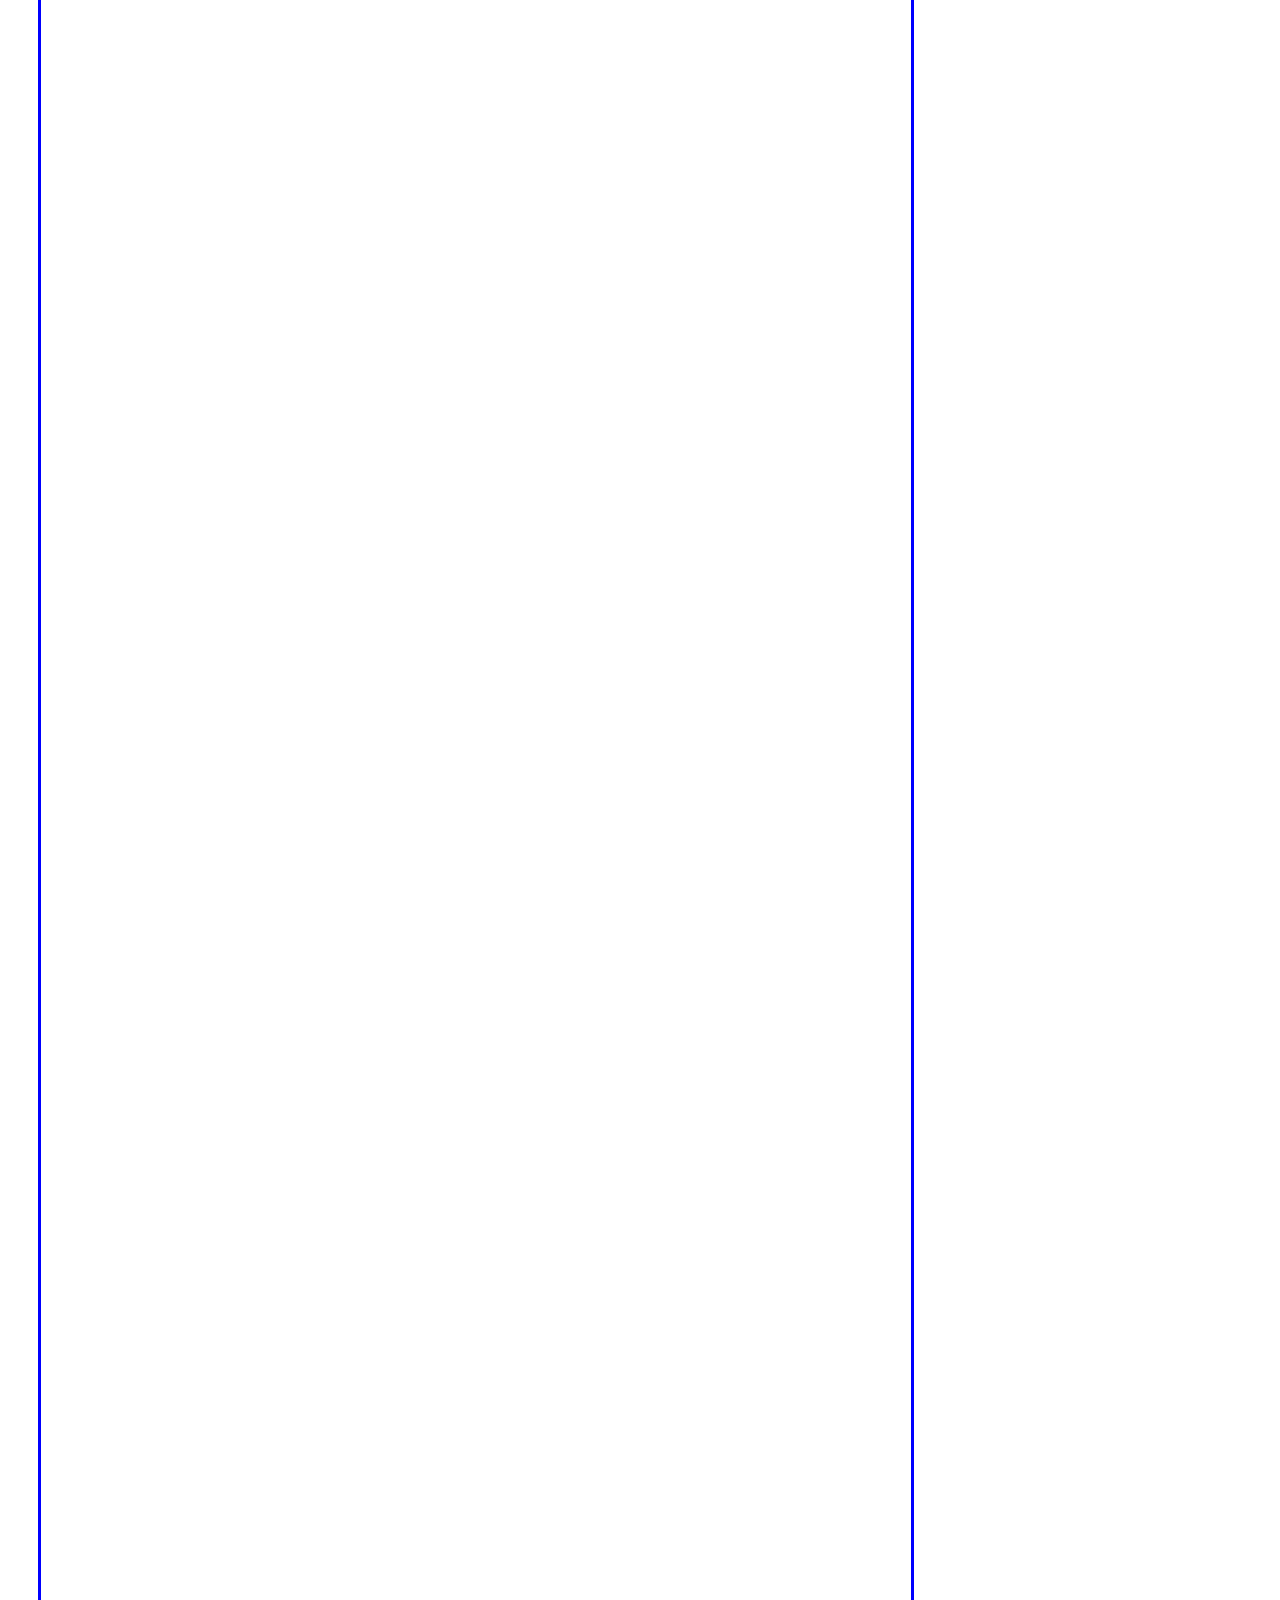
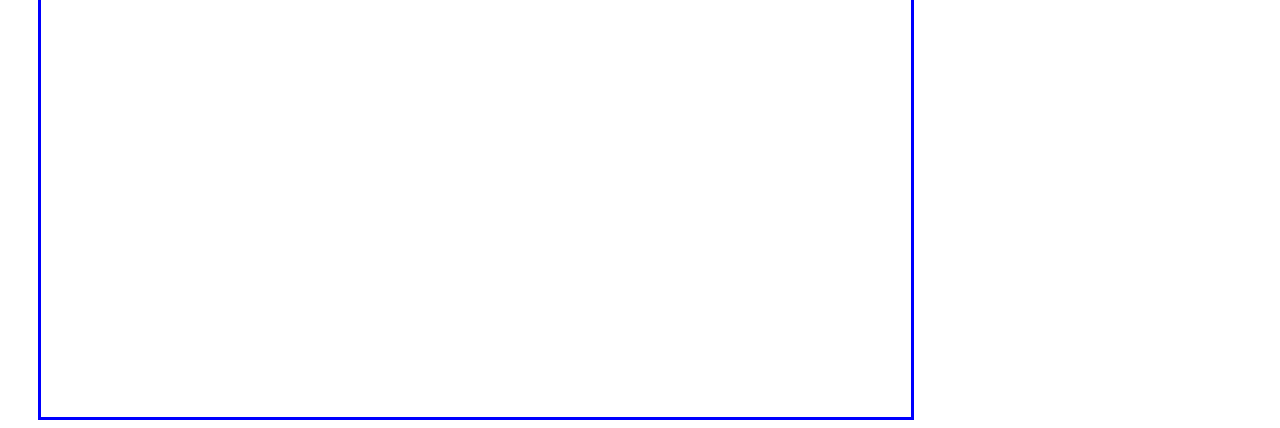
==== commit fb8778d0: "Merge branch 'master' of https://github.com/nkomirisetti/CreditCard2" ====
--- a/index.html
+++ b/index.html
@@ -15,6 +15,7 @@
   </head>
 
   <body>
+  <div id="pageHeader">SAMPLE HEADER</div>
   <div id="container-full">
   <div id="display-row">
     <script type ="text/javascript" src = "./script.js"></script>
@@ -67,11 +68,11 @@
       <div id="modalWindow">
         <div id="modalContent">
           <div id="modalCloseX">x</div>
-          
           <div id="modalImageAndApply">
           <div id="modalCardName">Card Name Example Card</div>
             <div id="modalImageDiv">
               <img id="modalImage" src="https://www.bankofamerica.com/content/images/ContextualSiteGraphics/CreditCardArt/en_US/Approved_PCM/8blm_trvsigcm_v_250x158.png">
+              <img id="modalImage">
             </div>
             <div id="modalApplyDiv">
               <button id="modalApplyButton">Apply</button>
--- a/mystyle.css
+++ b/mystyle.css
@@ -1,10 +1,24 @@
 #container-full {
 	min-width: 800px;
-	margin-left: 75px;
+	margin-left: 30px;
 	display: table;
 	border: 3px solid blue;
 	height: 5000px;
 	width: 870px;/*here to get rid of overlap*/
+}
+
+/*#pageHeaderRow {
+	display: table-row;
+
+}*/
+
+#pageHeader {
+	text-align: center;
+	font-size: 2em;
+	border: 3px solid red;
+	background-color: red;
+	height: 200px;
+	width: 100%;
 }
 
 #display-row {
@@ -136,7 +150,6 @@
     margin-top: 20px;
 
     z-index: 1; /* Sit on top */
-    width: 60%;
 }
 
 #modalImageAndApply {
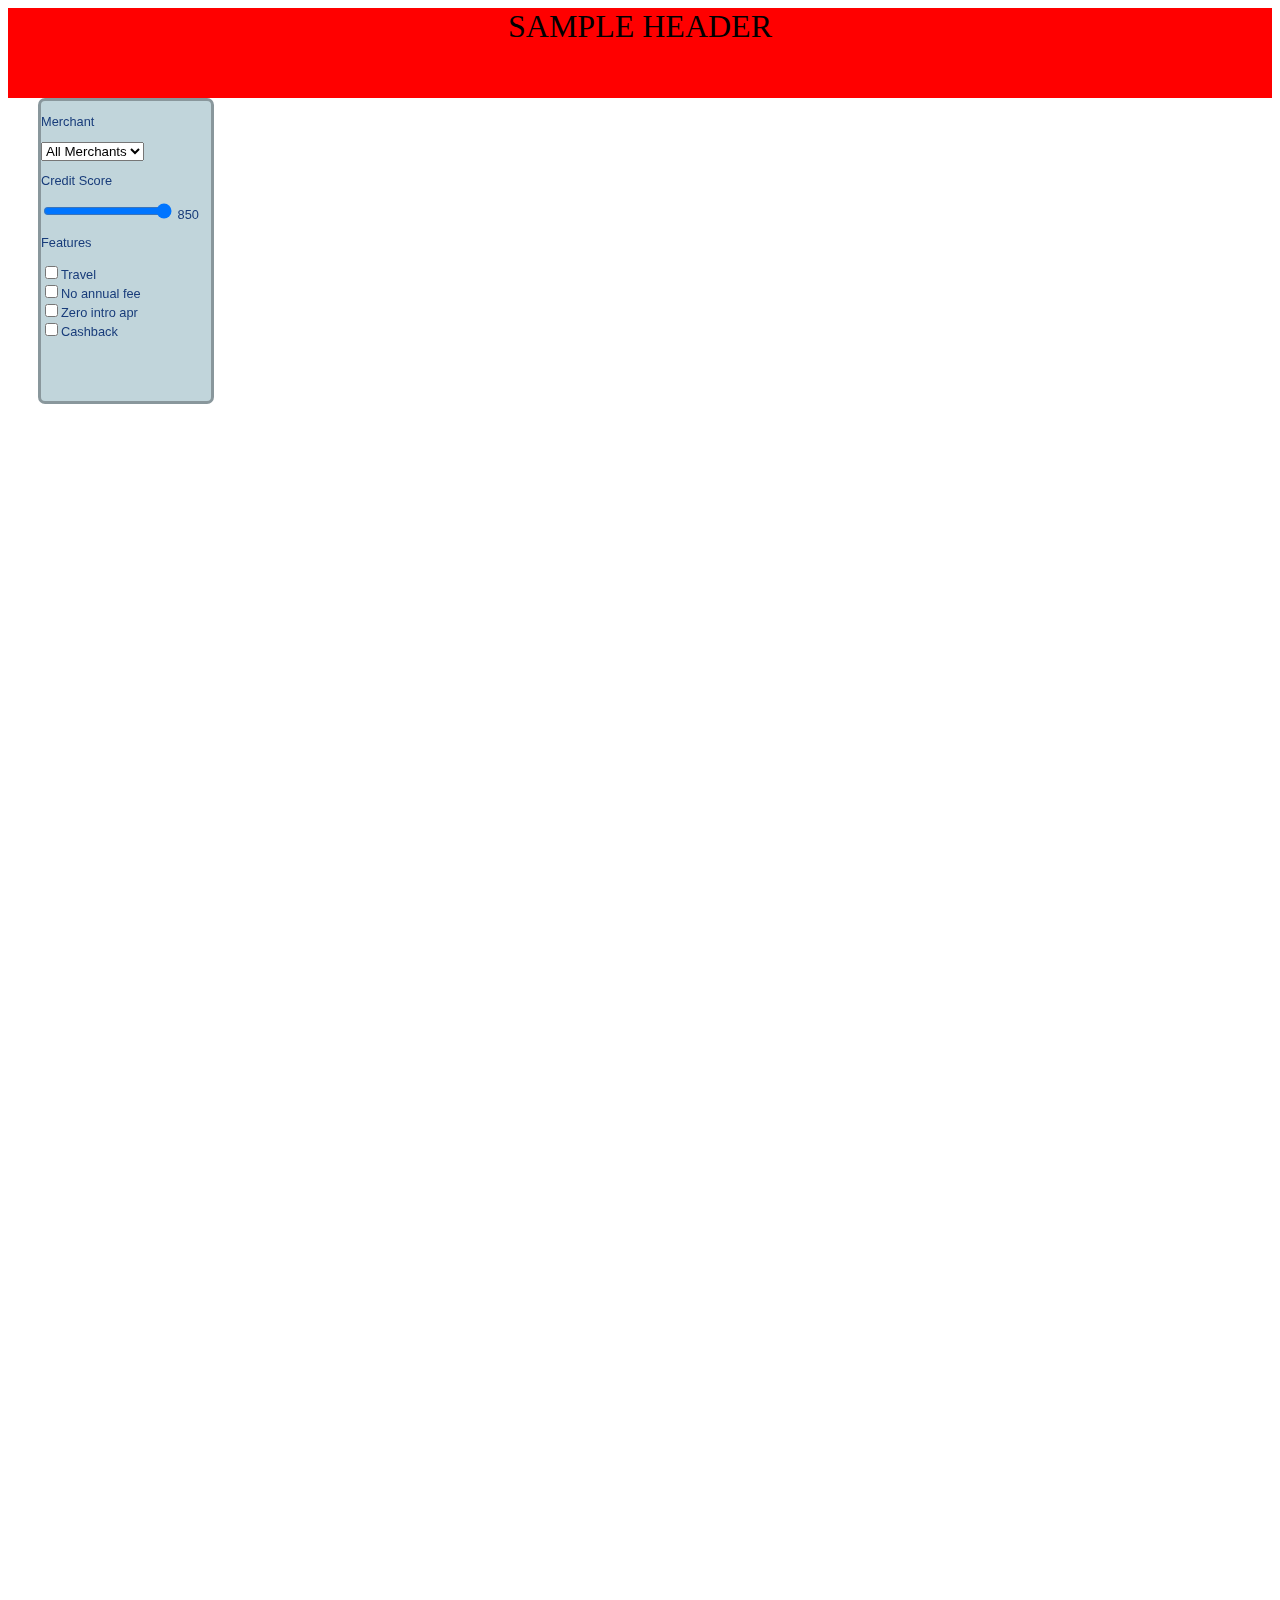
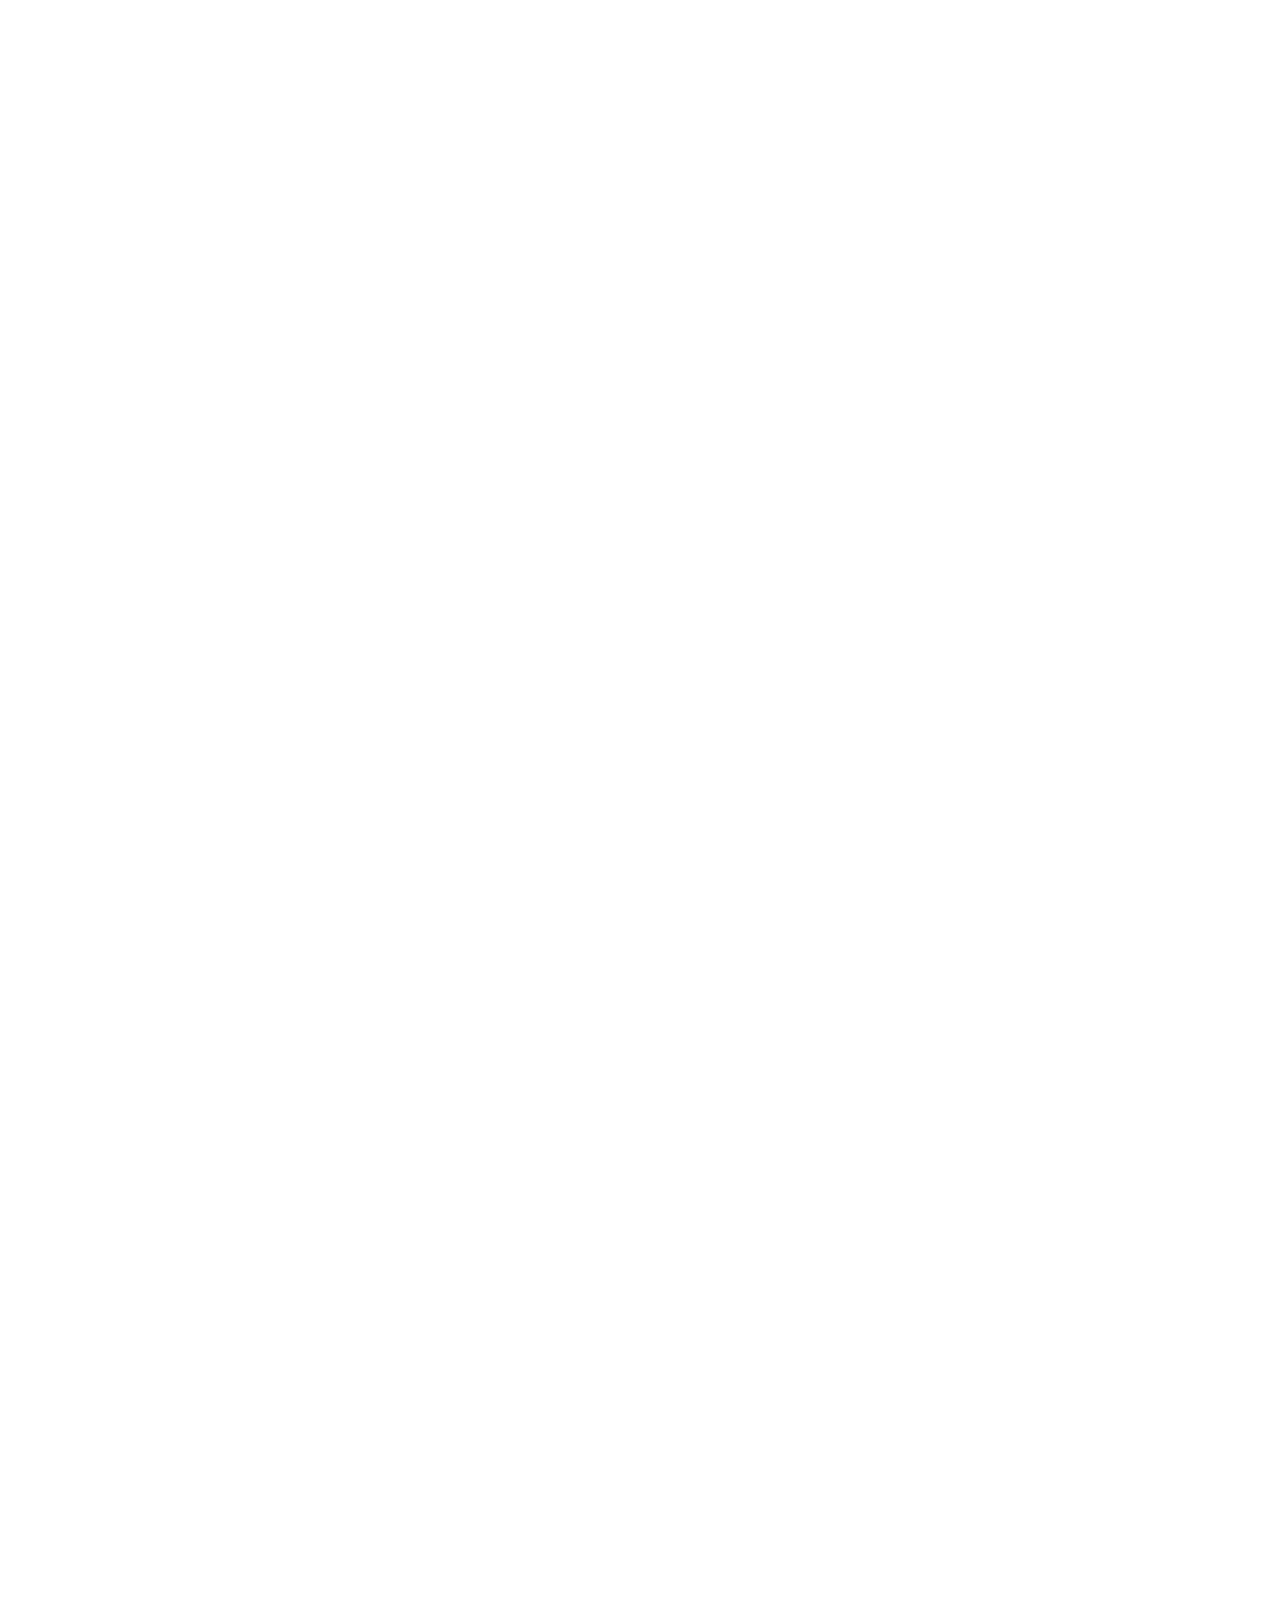
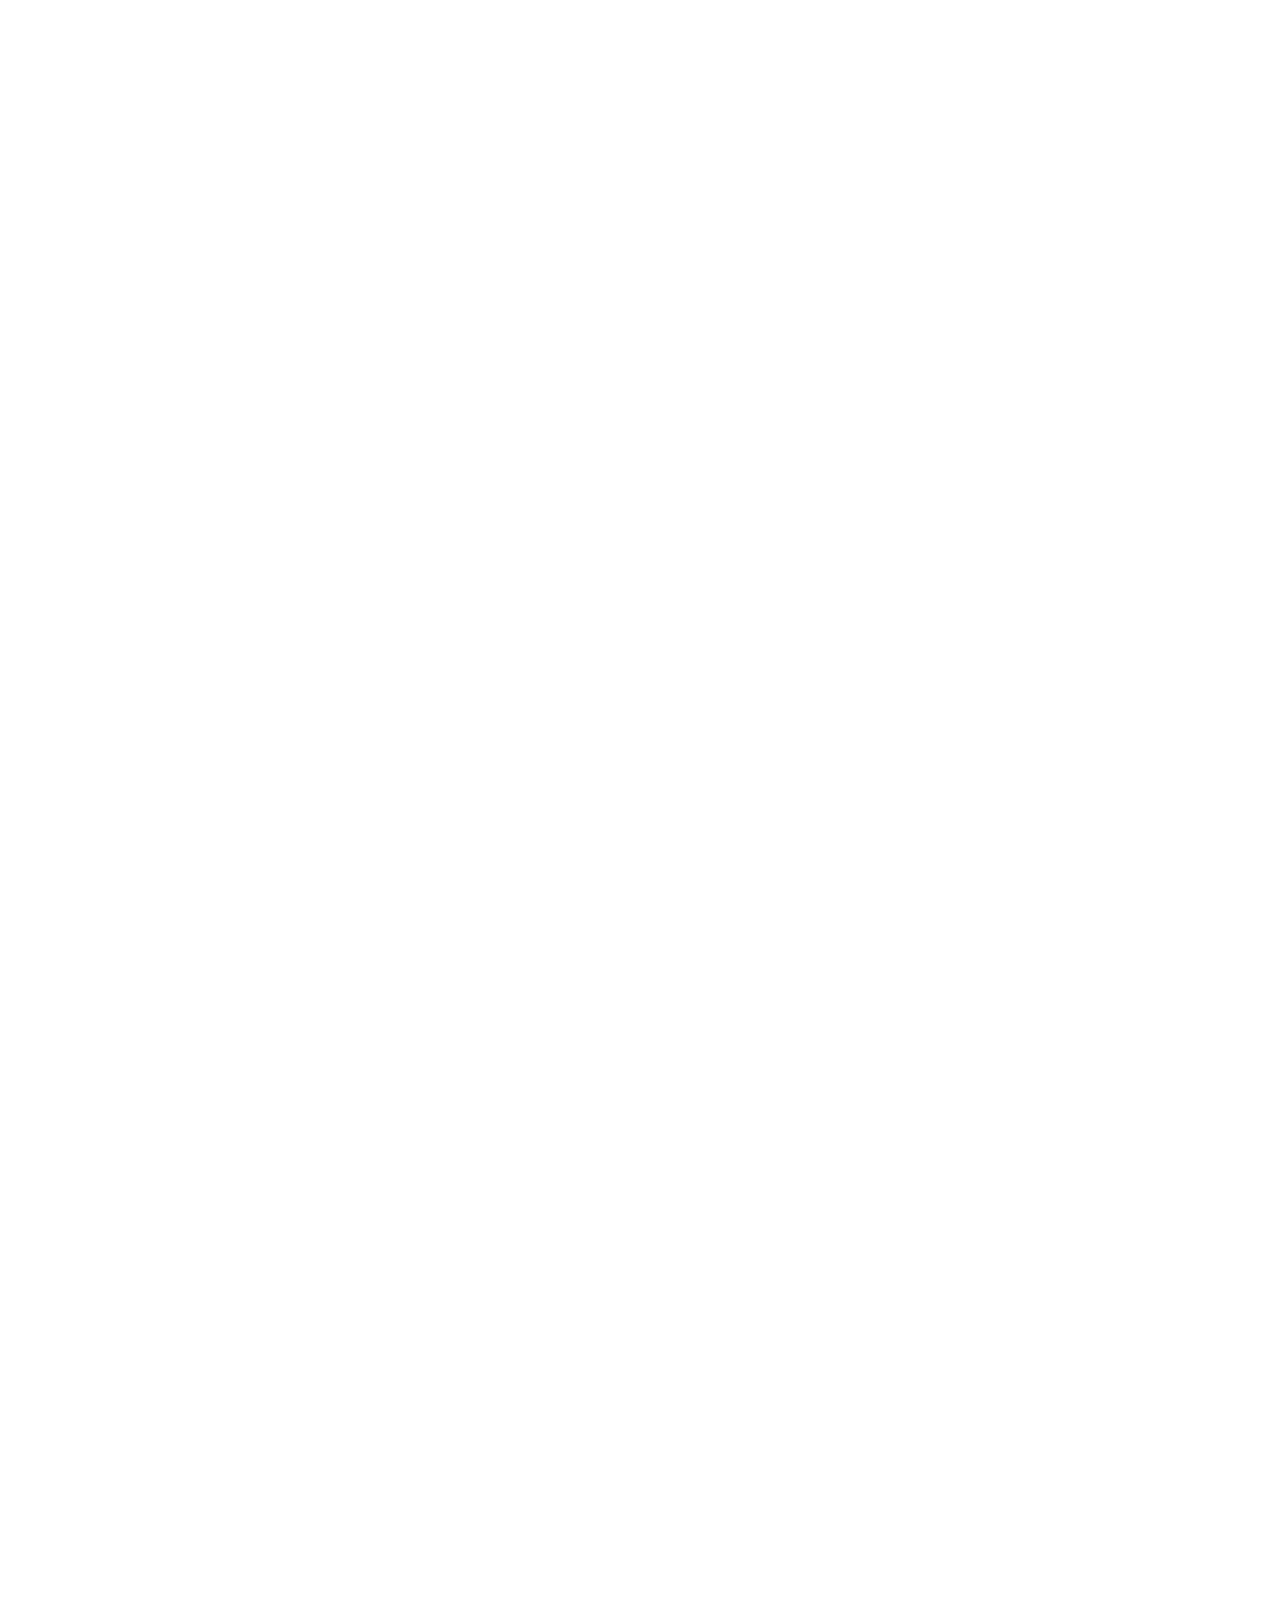
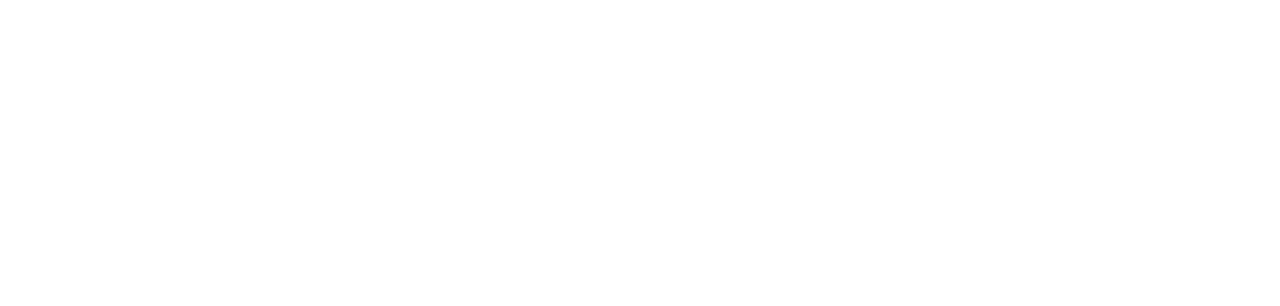
==== commit ec745fab: "Merge branch 'master' of https://github.com/nkomirisetti/CreditCard2" ====
--- a/index.html
+++ b/index.html
@@ -68,27 +68,32 @@
       <div id="modalWindow">
         <div id="modalContent">
           <div id="modalCloseX">x</div>
-          <div id="modalImageAndApply">
-          <div id="modalCardName">Card Name Example Card</div>
-            <div id="modalImageDiv">
-              <img id="modalImage" src="https://www.bankofamerica.com/content/images/ContextualSiteGraphics/CreditCardArt/en_US/Approved_PCM/8blm_trvsigcm_v_250x158.png">
-              <img id="modalImage">
+          <div id="modalCardNameImageFeatures">
+            <div id="modalCardName">Card Name Example Card</div>
+            <div id="modalImageAndFeatures">
+              <div id="modalImageDiv">
+                <img id="modalImage" src="https://www.bankofamerica.com/content/images/ContextualSiteGraphics/CreditCardArt/en_US/Approved_PCM/8blm_trvsigcm_v_250x158.png">
+                <img id="modalImage">
+              </div>
+              <div id="modalFeaturesDiv">
+                <p id="modalFeaturesText">FEATURES TEXT</p>
+              </div>
+            </div>
+          </div>
+          <div id="modalDetailsAndApply">
+            <div id="modalDetailsDiv">
+              <ul id="modalDetailsList">
+                <li id="modalMerchant"></li>
+                <li id="modalCreditRange"></li>
+                <li id="modalIntro"></li>
+                <li id="modalNormal"> </li>
+                <li id="modalRates"></li>
+              </ul>
             </div>
             <div id="modalApplyDiv">
               <button id="modalApplyButton">Apply</button>
             </div>
           </div>
-          <div id="modalInfoDiv">
-            <ul>
-              <li id="modalMerchant">Merchant: </li>
-              <li id="modalCreditRange">Credit Range: </li>
-              <li id="modalIntro">Intro APR: </li>
-              <li id="modalNormal">Normal APR: </li>
-              <li id="modalRates">Rates and Fees: </li>
-              <li id="modalFeatures">Features: </li>
-            </ul>
-          </div>
-
         </div>
       </div>
       <main id="cardListContainer">
--- a/mystyle.css
+++ b/mystyle.css
@@ -2,7 +2,7 @@
 	min-width: 800px;
 	margin-left: 30px;
 	display: table;
-	border: 3px solid blue;
+	/*border: 3px solid blue;*/
 	height: 5000px;
 	width: 870px;/*here to get rid of overlap*/
 }
@@ -15,9 +15,9 @@
 #pageHeader {
 	text-align: center;
 	font-size: 2em;
-	border: 3px solid red;
+	/*border: 3px solid red;*/
 	background-color: red;
-	height: 200px;
+	height: 90px;
 	width: 100%;
 }
 
@@ -137,7 +137,7 @@
 }
 
 #modalWindow {
-	width: 690px;
+	width: 720px;
 	border-radius: 7px;
 	border: 3px solid #89979C;
 	background-color: #C1D5DB;
@@ -147,36 +147,78 @@
     /*margin: auto;*/
     margin-left: auto; 
     margin-right: auto;
-    margin-top: 20px;
+    /*margin-top: 10px;*/
 
     z-index: 1; /* Sit on top */
 }
 
-#modalImageAndApply {
-	border: 3px solid #89979C;
-	border: 3px solid green;
+#modalImageAndFeatures {
+	/*border: 3px solid #89979C;*/
+	/*border: 3px solid green;*/
 	height: 250px;
 }
 
 #modalImageDiv {
-	border: 3px solid red;
+	/*border: 3px dotted red;*/
 
 	float: left;
 	position: relative;
 	/*top: 50%;
 	transform: translateY(-50%);*/
-	margin-left: 30px;
-	/*width: 50%;*/
+	margin-left: 15px;
+	width: 50%;
+}
+
+#modalCardNameImageFeatures {
+	/*border: 3px solid #89979C;*/
+}
+
+#modalImage {
+	width: 320px;
+	height: auto;
+	margin-left: 15px;
+}
+
+#modalFeaturesDiv {
+	float: right;
+	position: relative;
+	width: 320px;
+	height: 240px;
+	/*border: 3px solid blue;*/
+}
+
+#modalFeaturesText {
+	font-family: "Open Sans",sans-serif;
+
+	font-size: 1em;
+	/*border: 3px dotted blue;*/
+}
+
+#modalDetailsAndApply {
+	/*border: 3px solid green;*/
+	width: 100%;
+}
+
+#modalDetailsDiv {
+	/*border: 3px solid red;*/
+	width: 45%;
+	float: left;
+}
+
+#modalDetailsList {
+	font-family: "Open Sans",sans-serif;
+
 }
 
 #modalApplyDiv{
-	position: relative;
-	/*top: 50%;
-	transform: translateY(-50%);*/
+	/*border: 3px solid blue;*/
+	position: relative;
+	top: 50%;
+	transform: translateY(-50%);
 	margin-top: 70px;
-	margin-right: 20px;
-	float: right;
-	width: 40%;
+	margin-right: 90px;
+	float: right;
+	width: 25%;
 }
 
 #modalApplyButton {
@@ -188,25 +230,30 @@
   	border: none;
   	border-radius: 1px;
   	font-size: 2em;
-  	font-family: 'Arial Black', 'Arial', sans-serif;
+	font-family: "Open Sans",sans-serif;
 }
 
 #modalInfoDiv {
-	border: 3px solid #89979C;
+	/*border: 3px solid #89979C;*/
 
 	color: #183C7A;
 }
 
+#modalImageAndFeatures {
+	/*border: 3px solid red;*/
+
+/*	font-family: 'Arial Black', 'Arial', sans-serif;
+*/	
+	font-size: 1em;
+	float: right;
+	margin-right: 0px;
+	margin-top: 0px;
+}
 #modalCloseX {
-	/*border: 3px solid white;*/
-
-	font-family: 'Arial Black', 'Arial', sans-serif;
-	float: right;
-	font-size: 2em;
-	font-weight: bold;
-	float: right;
-	color: white;
-	margin-right: 15px;
+	margin-right: 10px;
+	float: right;
+    font-size: 28px;
+    font-weight: bold;
 }
 
 #modalCloseX:hover,
@@ -217,15 +264,16 @@
 }
 
 #modalCardName {
-	font-family: 'Arial Black', 'Arial', sans-serif;
+    font-family: "Open Sans",sans-serif;
 	font-size: 1.5em;
-	border: 3px solid red;
+	/*border: 3px solid red;*/
 	margin-left: 20px;
+
 	/*text-align: center;*/
 }
 
 #noMatchesFoundText{
-	font-family: 'Arial Black', 'Arial', sans-serif;
+    font-family: "Open Sans",sans-serif;
 	font-size: 2em;
 	text-align: center;
 }
